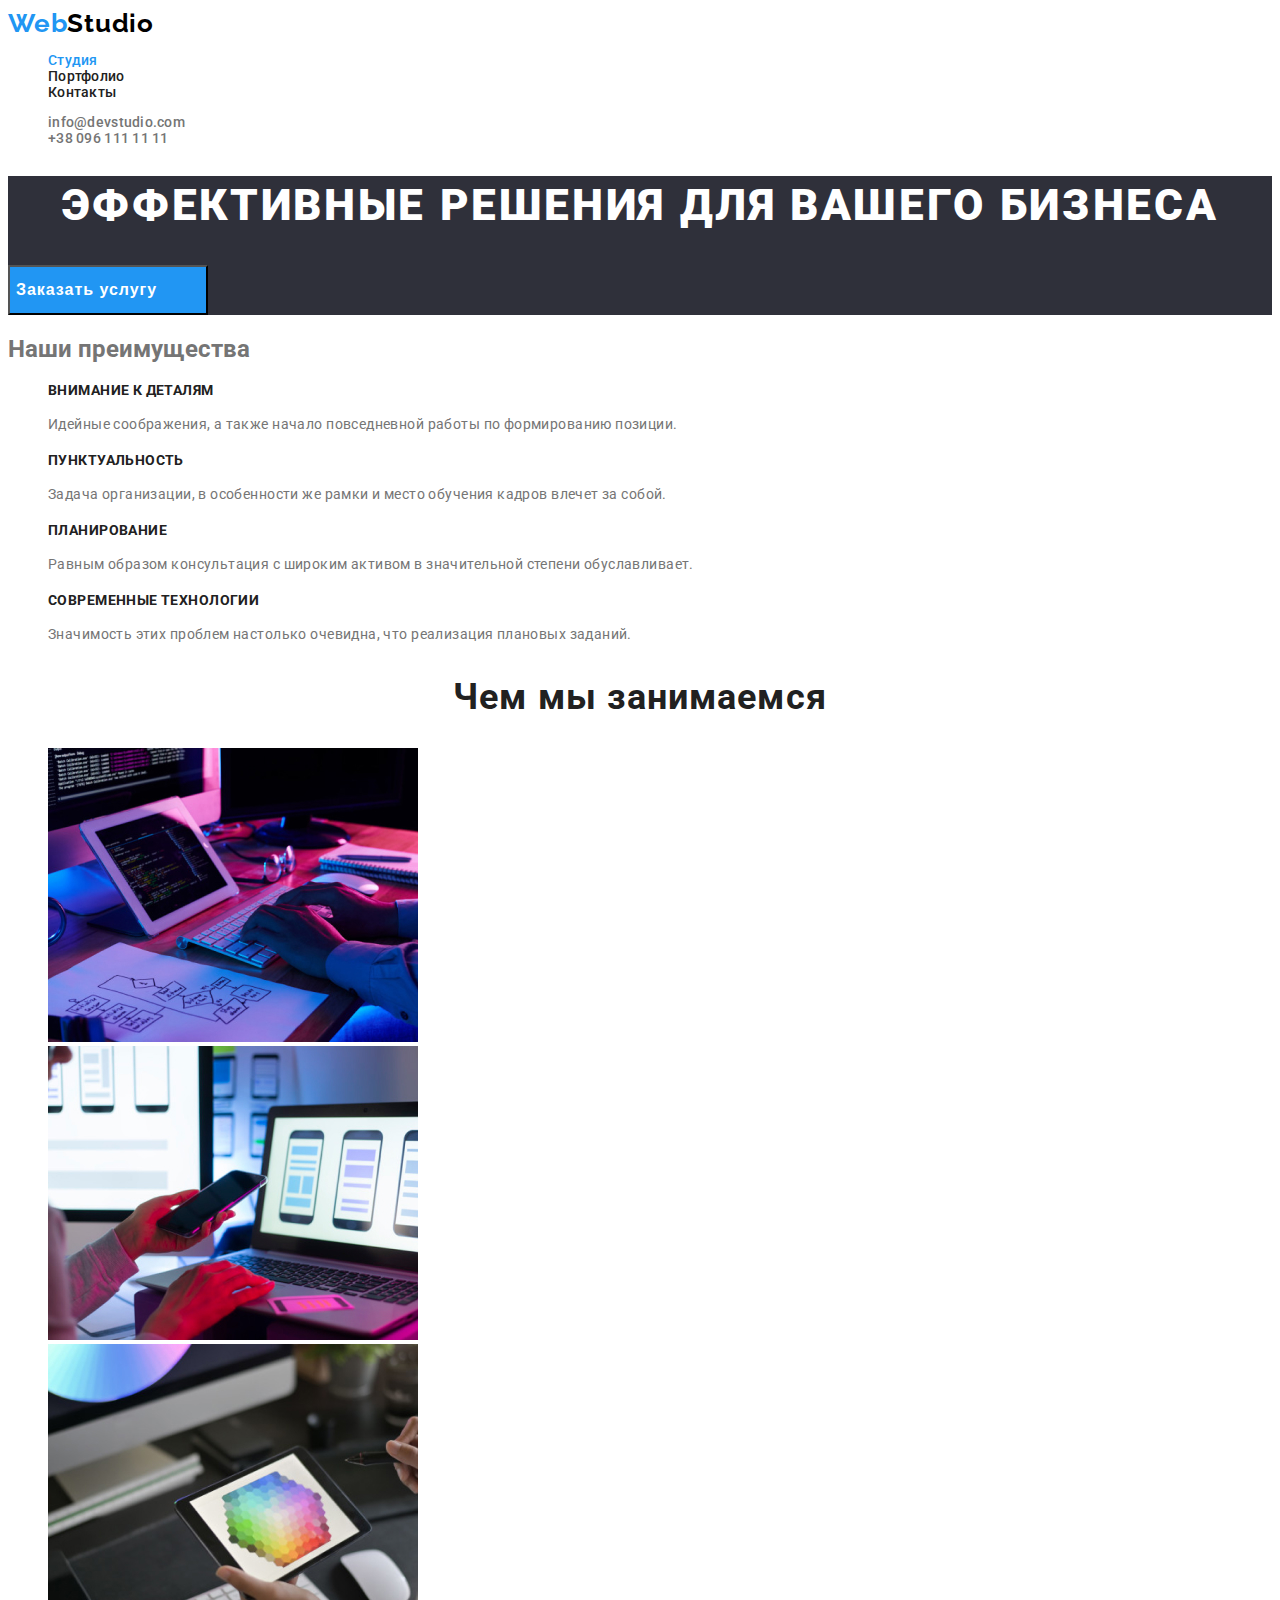
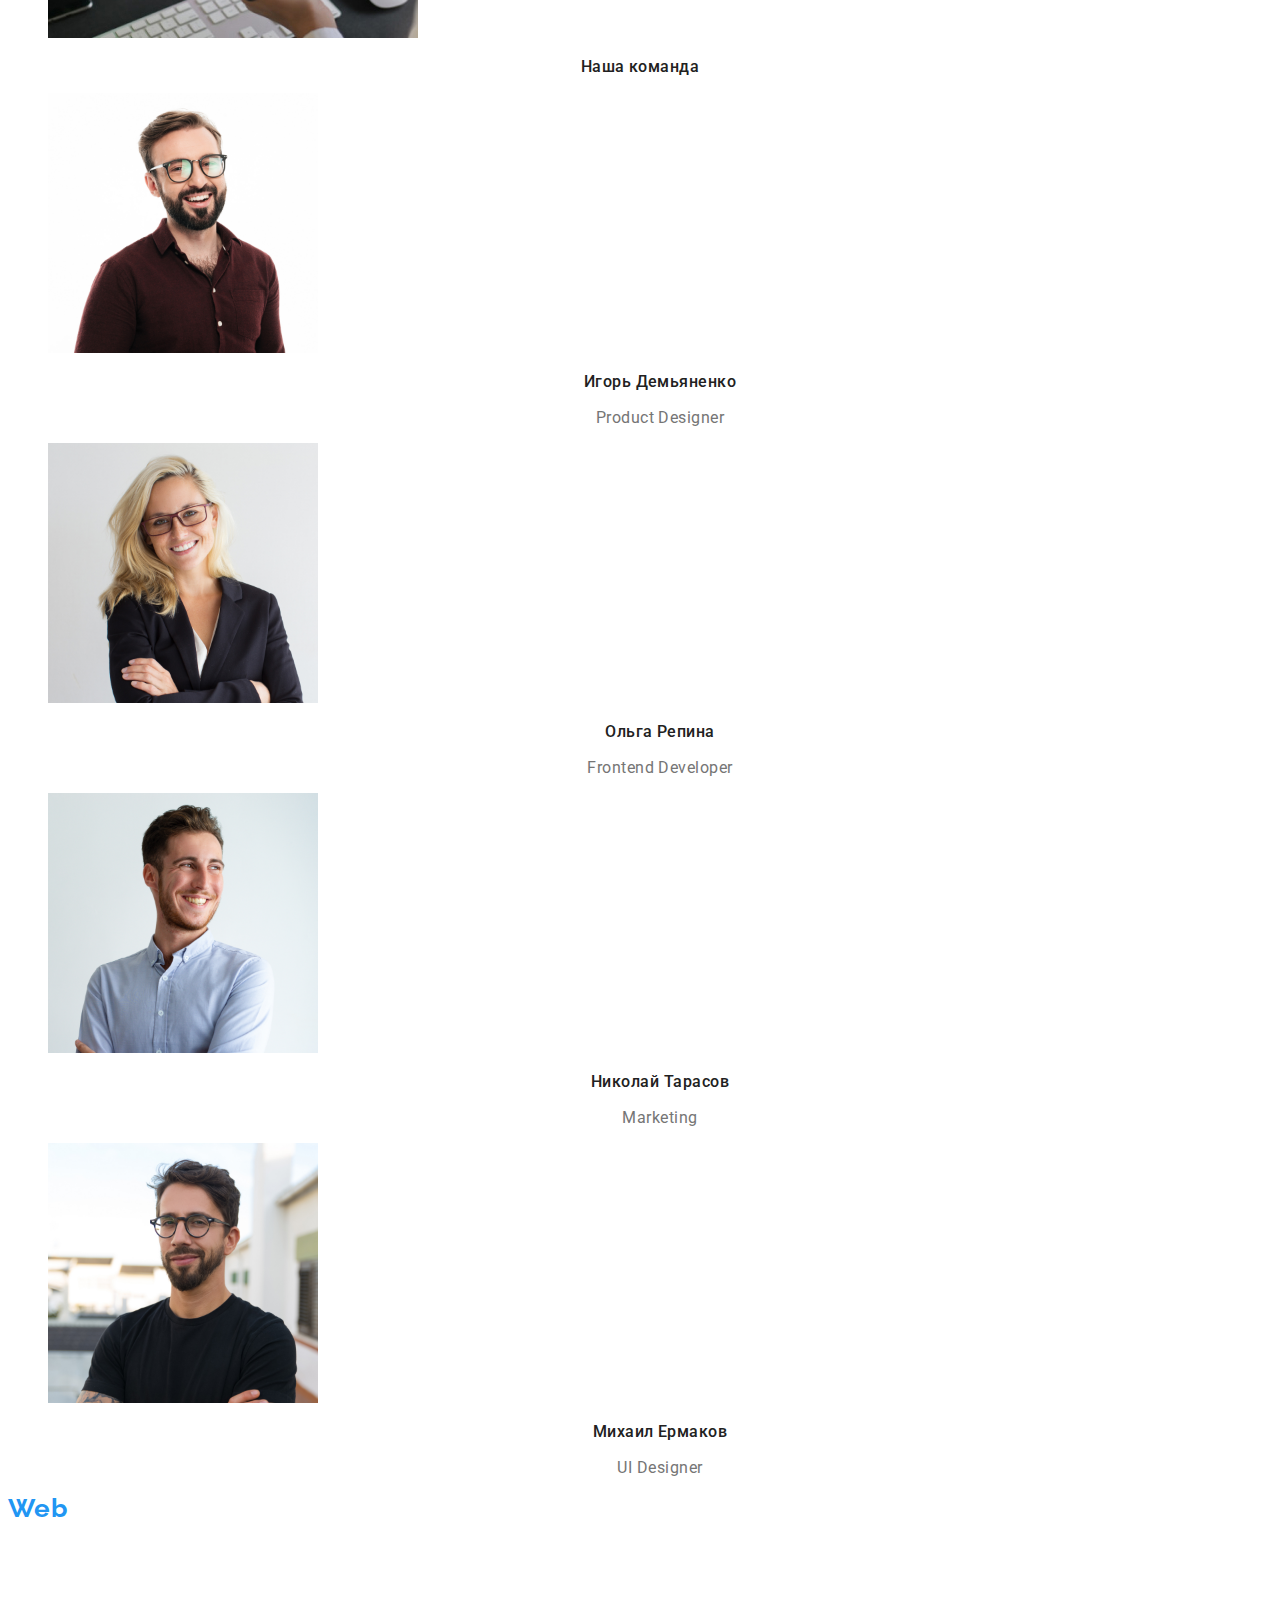
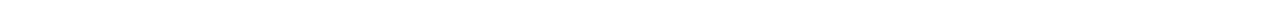
==== index.html @ 2da85ab3 "update" ====
<!DOCTYPE html>
<html lang="en">
  <head>
    <meta charset="UTF-8" />
    <meta http-equiv="X-UA-Compatible" content="IE=edge" />
    <meta name="viewport" content="width=device-width, initial-scale=1.0" />
    <title>Document</title>
    <style>
      @import url('https://fonts.googleapis.com/css2?family=Raleway:wght@700&family=Roboto:wght@400;500;700;900&display=swap');
    </style>
    <link rel="stylesheet" href="./css/styles.css" />
  </head>
  <body>
    <!-- Шапка сайта -->
    <header>
      <nav>
        <a href="./index.html" class="logo"
          ><span>Web</span><span class="logo-header">Studio</span></a
        >

        <ul class="site-nav list">
          <li><a href="" class="link current">Студия</a></li>
          <li><a href="./portfolio.html" class="link">Портфолио</a></li>
          <li><a href="" class="link">Контакты</a></li>
        </ul>
      </nav>

      <ul class="auth-nav list">
        <li><a href="mailto:info@devstudio.com" class="link">info@devstudio.com</a></li>
        <li><a href="tel:+380961111111" class="link">+38 096 111 11 11</a></li>
      </ul>
    </header>

    <main>
      <!-- Герой -->
      <section class="hero">
        <h1 class="hero-title">Эффективные решения для вашего бизнеса</h1>
        <button class="button title" name="button">Заказать услугу</button>
      </section>

      <!-- Преимущества -->
      <section class="exempl">
        <h2 class="">Наши преимущества</h2>
        <ul class="list">
          <li>
            <h3 class="exempl-title">Внимание к деталям</h3>
            <p class="exempl-text">
              Идейные соображения, а также начало повседневной работы по формированию позиции.
            </p>
          </li>
        </ul>

        <ul class="list">
          <li>
            <h3 class="exempl-title">Пунктуальность</h3>
            <p class="exempl-text">
              Задача организации, в особенности же рамки и место обучения кадров влечет за собой.
            </p>
          </li>
        </ul>

        <ul class="list">
          <li>
            <h3 class="exempl-title">Планирование</h3>
            <p class="exempl-text">
              Равным образом консультация с широким активом в значительной степени обуславливает.
            </p>
          </li>
        </ul>

        <ul class="list">
          <li>
            <h3 class="exempl-title">Современные технологии</h3>
            <p class="exempl-text">
              Значимость этих проблем настолько очевидна, что реализация плановых заданий.
            </p>
          </li>
        </ul>
      </section>

      <!-- Чем мы занимаемся -->
      <section class="section">
        <h2 class="section-title">Чем мы занимаемся</h2>
        <ul class="list">
          <li>
            <a href=""><img src="./images/box1.jpg" alt="Пример роботы" width="370" /></a>
          </li>
          <li>
            <a href=""><img src="./images/box2.jpg" alt="Пример роботы" width="370" /></a>
          </li>
          <li>
            <a href=""><img src="./images/box3.jpg" alt="Пример роботы" width="370" /></a>
          </li>
        </ul>
      </section>

      <!-- Команда -->
      <section class="section">
        <h2 class="section-team">Наша команда</h2>
        <ul class="list">
          <li>
            <img src="./images/user1.jpg" alt="Фотография члена команды" width="270" />
            <h3 class="section-team">Игорь Демьяненко</h3>
            <p class="section-team-text">Product Designer</p>
          </li>
          <li>
            <img src="./images/user2.jpg" alt="Фотография члена команды" width="270" />
            <h3 class="section-team">Ольга Репина</h3>
            <p class="section-team-text">Frontend Developer</p>
          </li>
          <li>
            <img src="./images/user3.jpg" alt="Фотография члена команды" width="270" />
            <h3 class="section-team">Николай Тарасов</h3>
            <p class="section-team-text">Marketing</p>
          </li>
          <li>
            <img src="./images/user4.jpg" alt="Фотография члена команды" width="270" />
            <h3 class="section-team">Михаил Ермаков</h3>
            <p class="section-team-text">UI Designer</p>
          </li>
        </ul>
      </section>
    </main>

    <!-- Футер -->
    <footer>
      <a href="./index.html"
        ><span class="logo">Web</span><span class="logo-footer">Studio</span></a
      >
      <address>
        <ul class="address list">
          <li>
            <a
              class="address-location"
              href="https://goo.gl/maps/CdvJLRiEL6Q8Smko8"
              target="_blank"
              rel="noopener noreferrer"
            >
              м. Київ, пр-т Лесі Українки, 26</a
            >
          </li>
          <li>
            <a class="address-contact" href="mailto:info@devstudio.com">info@example.com</a>
          </li>
          <li><a class="address-contact" href="tel:+380961111111">+38 096 111 11 11</a></li>
        </ul>
      </address>
    </footer>
  </body>
</html>
---- css/styles.css ----
:root {
  --primary-text-color: #757575;
  --heading-main-color: #212121;
  --accent: #2196f3;
  --button-color: #f5f4fa;
}

body {
  color: var(--primary-text-color);
  font-family: Roboto, sans-serif;
}

.list {
  list-style: none;
}

a {
  text-decoration: none;
}

/* logo  */
.logo {
  color: var(--accent);
  font-family: Raleway, sans-serif;
  font-weight: 700;
  font-size: 26px;
  line-height: 1.19;
  letter-spacing: 0.03em;
}

.logo-header {
  color: #000000;
}

.logo-footer {
  color: #ffffff;
}

/* nav  */
.site-nav,
.auth-nav {
  font-family: 'Roboto';
  font-weight: 500;
  font-size: 14px;
  line-height: 1.14;
  letter-spacing: 0.02em;
}

.site-nav .link {
  color: var(--heading-main-color);
}

.site-nav .link:hover,
.site-nav .link:focus {
  color: var(--accent);
}

.site-nav .link.current {
  color: var(--accent);
}

.auth-nav .link {
  color: var(--primary-text-color);
}

.auth-nav .link:hover,
.auth-nav .link:focus {
  color: var(--accent);
}

/* hero */
.hero {
  background: #2f303a;
}

.hero-title {
  font-weight: 900;
  font-size: 44px;
  line-height: 1.36;
  text-align: center;
  letter-spacing: 0.06em;
  text-transform: uppercase;
  color: #ffffff;
}

.button {
  background-color: var(--accent);
  width: 200px;
  height: 50px;
  left: 700px;
  top: 430px;
}

.button.title {
  font-weight: 700;
  font-size: 16px;
  line-height: 1.88;
  display: flex;
  align-items: center;
  text-align: center;
  letter-spacing: 0.06em;
  color: #ffffff;
}

/* exempl */

.exempl-title {
  color: var(--heading-main-color);
  font-weight: 700;
  font-size: 14px;
  line-height: 1.14;
  letter-spacing: 0.03em;
  text-transform: uppercase;
}

.exempl-text {
  color: var(--primary-text-color);
  font-weight: 400;
  font-size: 14px;
  line-height: 1.71;
  letter-spacing: 0.03em;
}

/* section */
.section {
}

.section-title {
  color: var(--heading-main-color);
  font-weight: 700;
  font-size: 36px;
  line-height: 1.16;
  text-align: center;
  letter-spacing: 0.03em;
}

/* team  */

.section-team {
  color: var(--heading-main-color);
  font-weight: 500;
  font-size: 16px;
  line-height: 1.18;
  text-align: center;
  letter-spacing: 0.03em;
}

.section-team-text {
  font-weight: 400;
  font-size: 16px;
  line-height: 19px;
  text-align: center;
  letter-spacing: 0.03em;
}

/* footer */

.footer {
  background: #2f303a;
}

.address {
}

.address-location {
  color: #ffffff;
  font-weight: 400;
  font-size: 14px;
  line-height: 1.71;
  letter-spacing: 0.03em;
}

.address-contact {
  color: rgba(255, 255, 255, 0.6);
  font-weight: 400;
  font-size: 14px;
  line-height: 1.71;
  letter-spacing: 0.03em;
}

.portfolio {
}

.portfolio.title {
  color: var(--heading-main-color);
  font-weight: 700;
  font-size: 18px;
  line-height: 2;
  letter-spacing: 0.06em;
}

.portfolio.text {
  color: var(--primary-text-color);
  font-weight: 400;
  font-size: 16px;
  line-height: 1.88;
  letter-spacing: 0.03em;
}

.filter {
}

.filter.button {
  width: 128px;
  height: 38px;
  left: 576px;
  top: 174px;
  background: #f5f4fa;

  color: var(--heading-main-color);
  font-weight: 500;
  font-size: 16px;
  line-height: 1.62;
  text-align: center;
  letter-spacing: 0.03em;
}

.filter.button:hover,
.filter.button:focus {
  background: var(--accent);
  font-weight: 500;
  font-size: 16px;
  line-height: 1.62;
  text-align: center;
  letter-spacing: 0.03em;
  color: #ffffff;
}
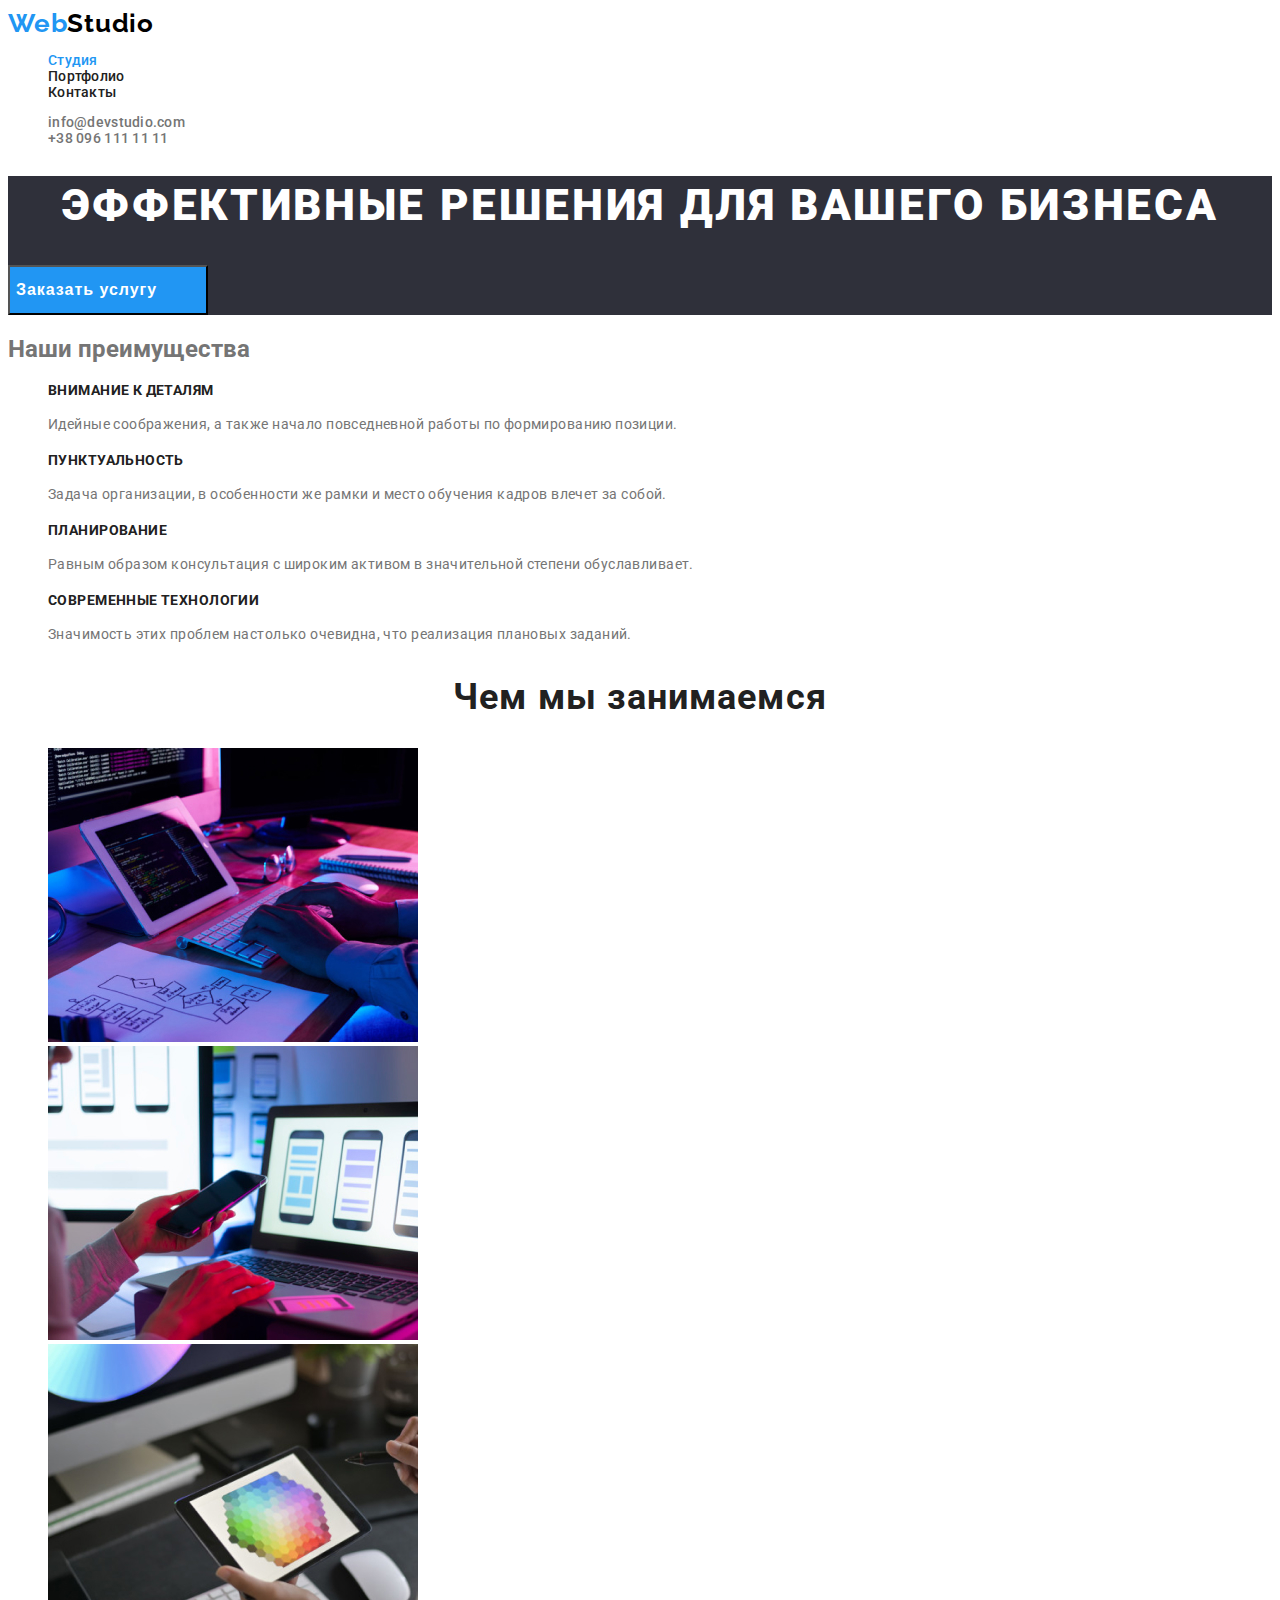
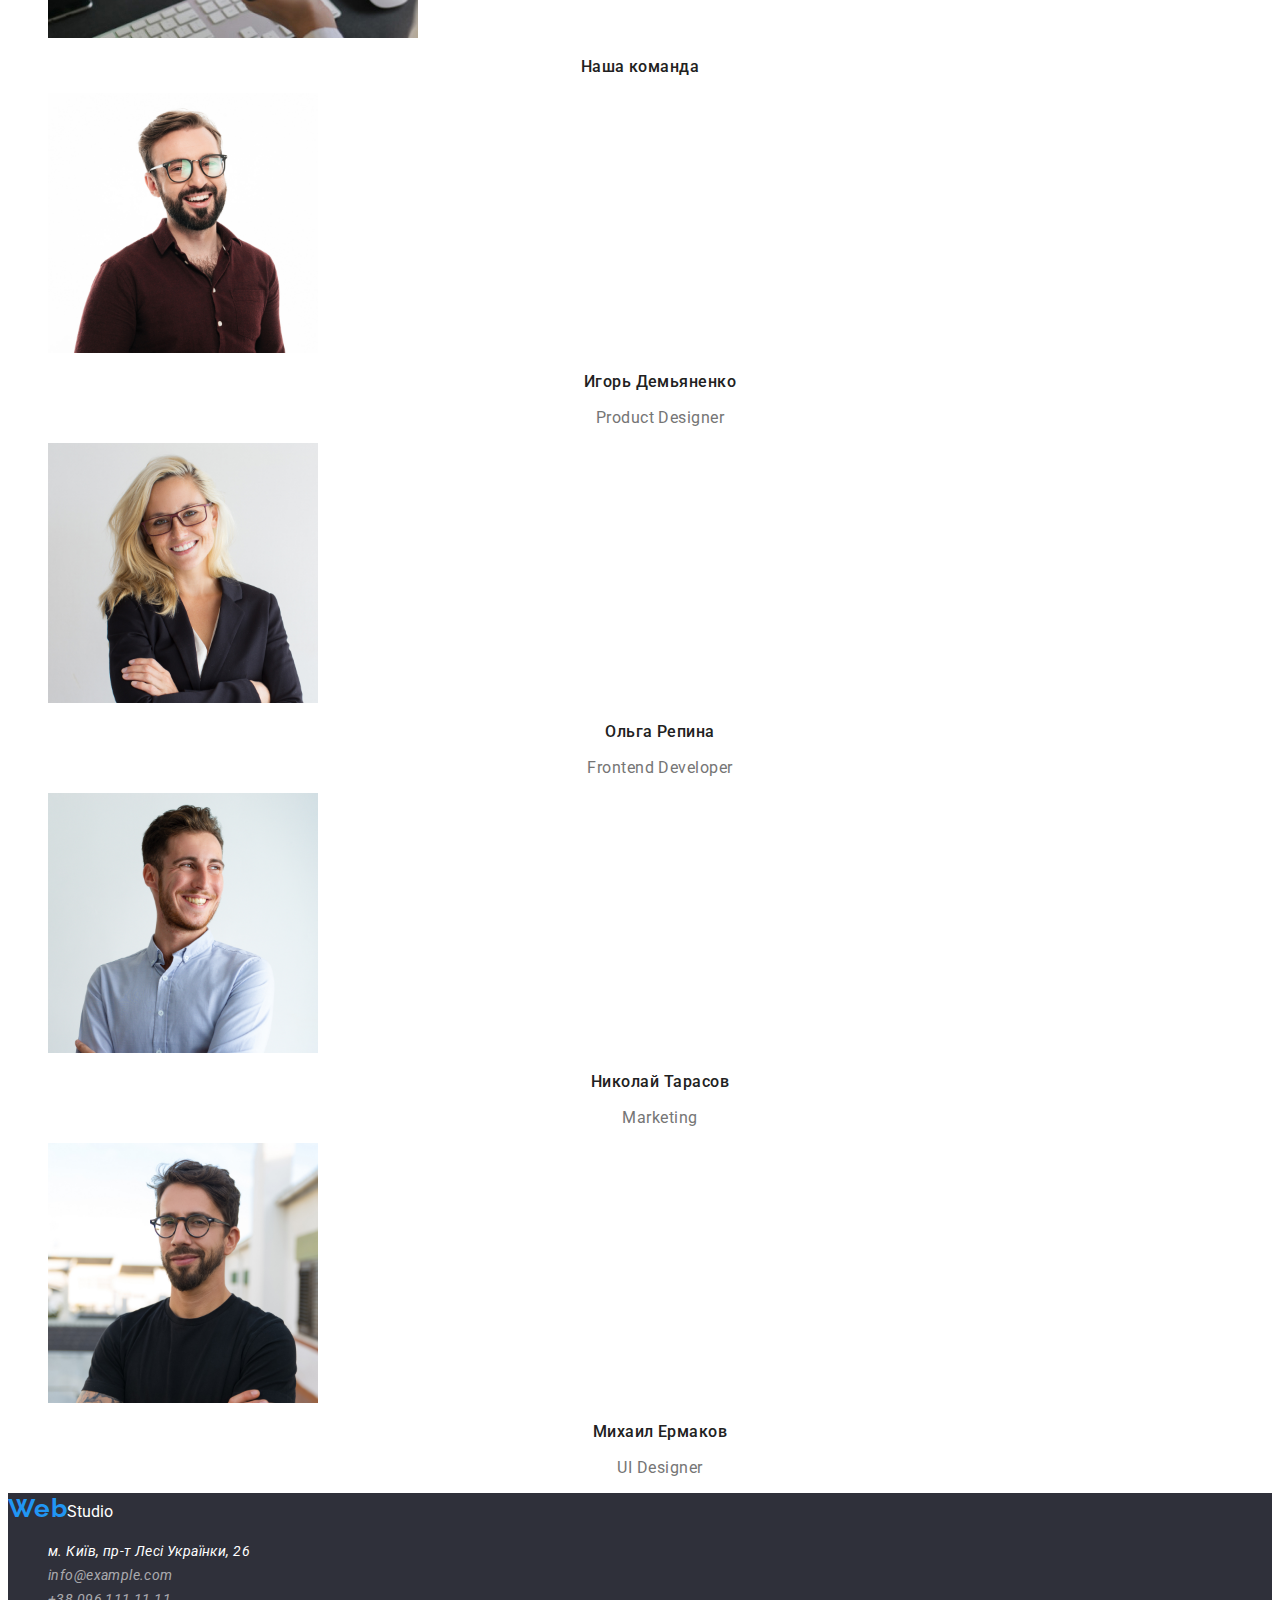
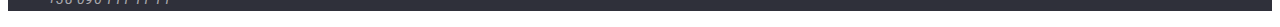
==== commit 439cdad2: "footer" ====
--- a/index.html
+++ b/index.html
@@ -123,7 +123,7 @@
     </main>
 
     <!-- Футер -->
-    <footer>
+    <footer class="footer">
       <a href="./index.html"
         ><span class="logo">Web</span><span class="logo-footer">Studio</span></a
       >
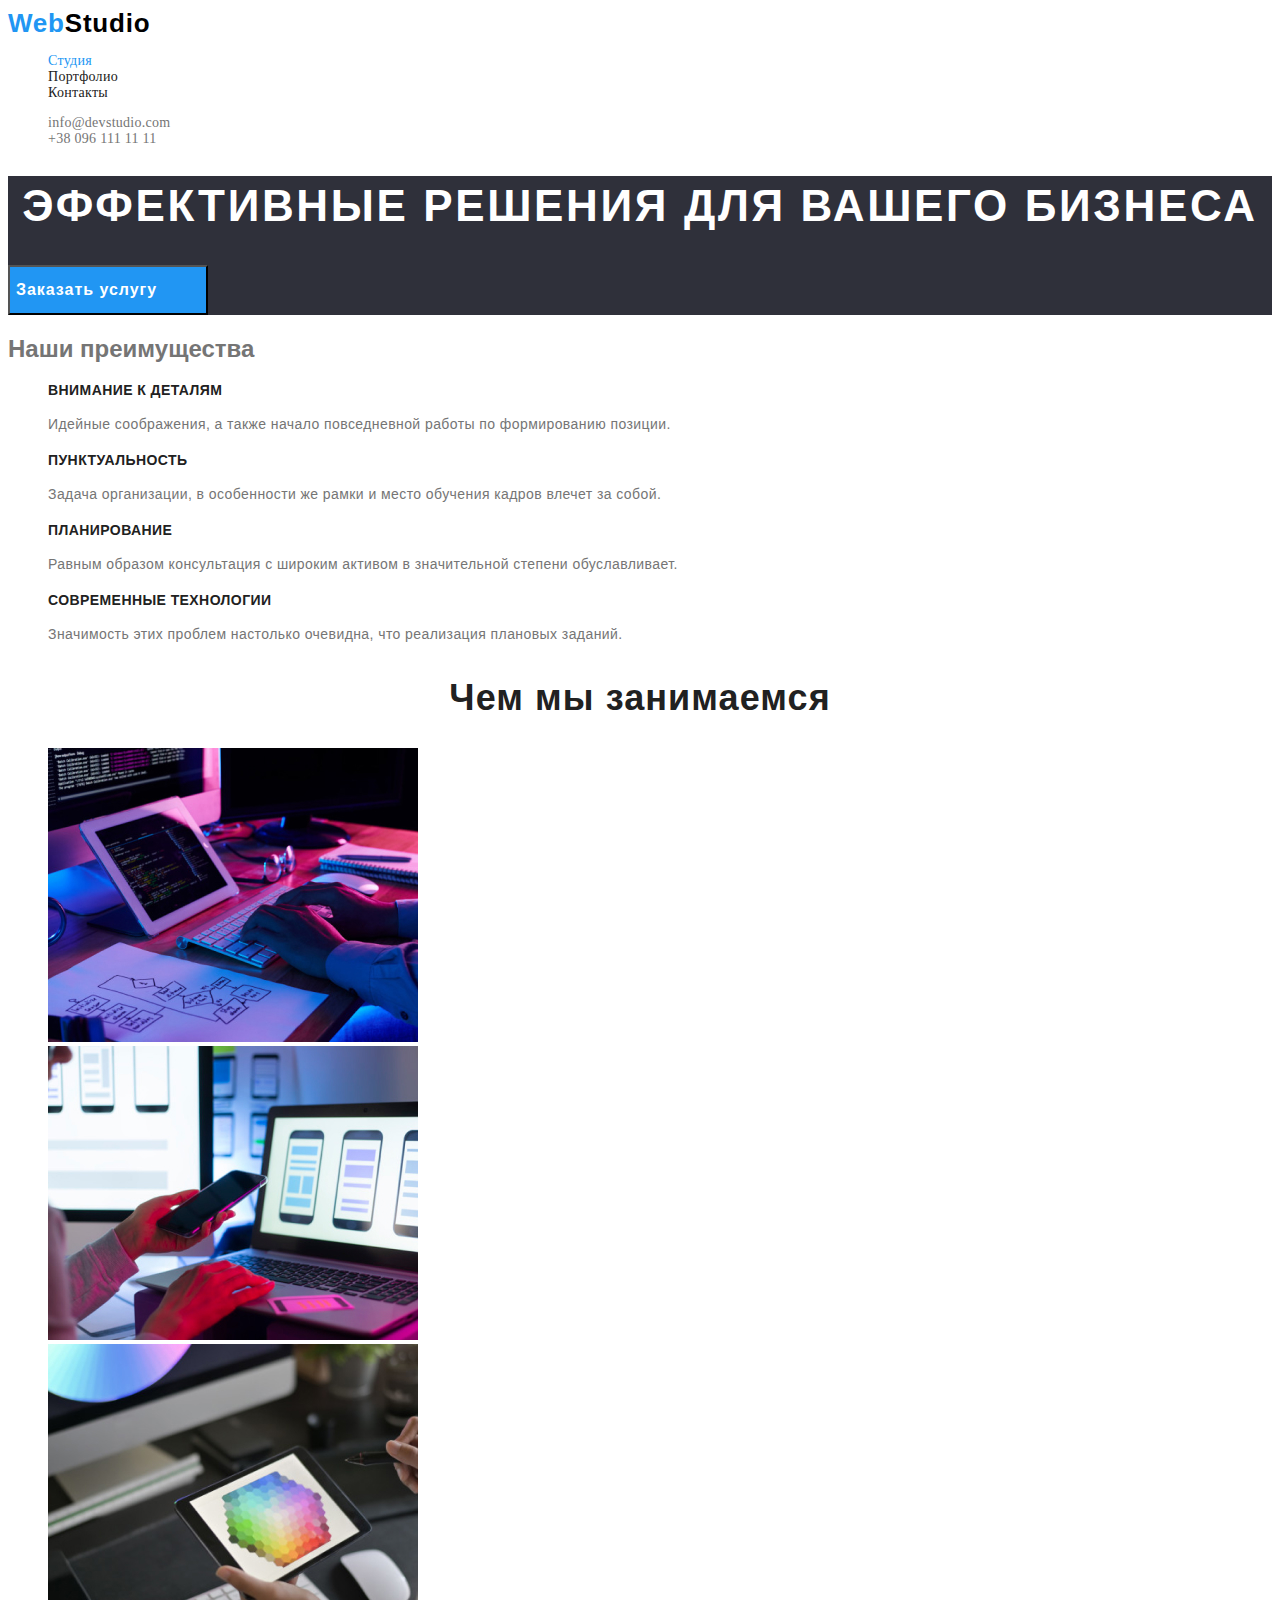
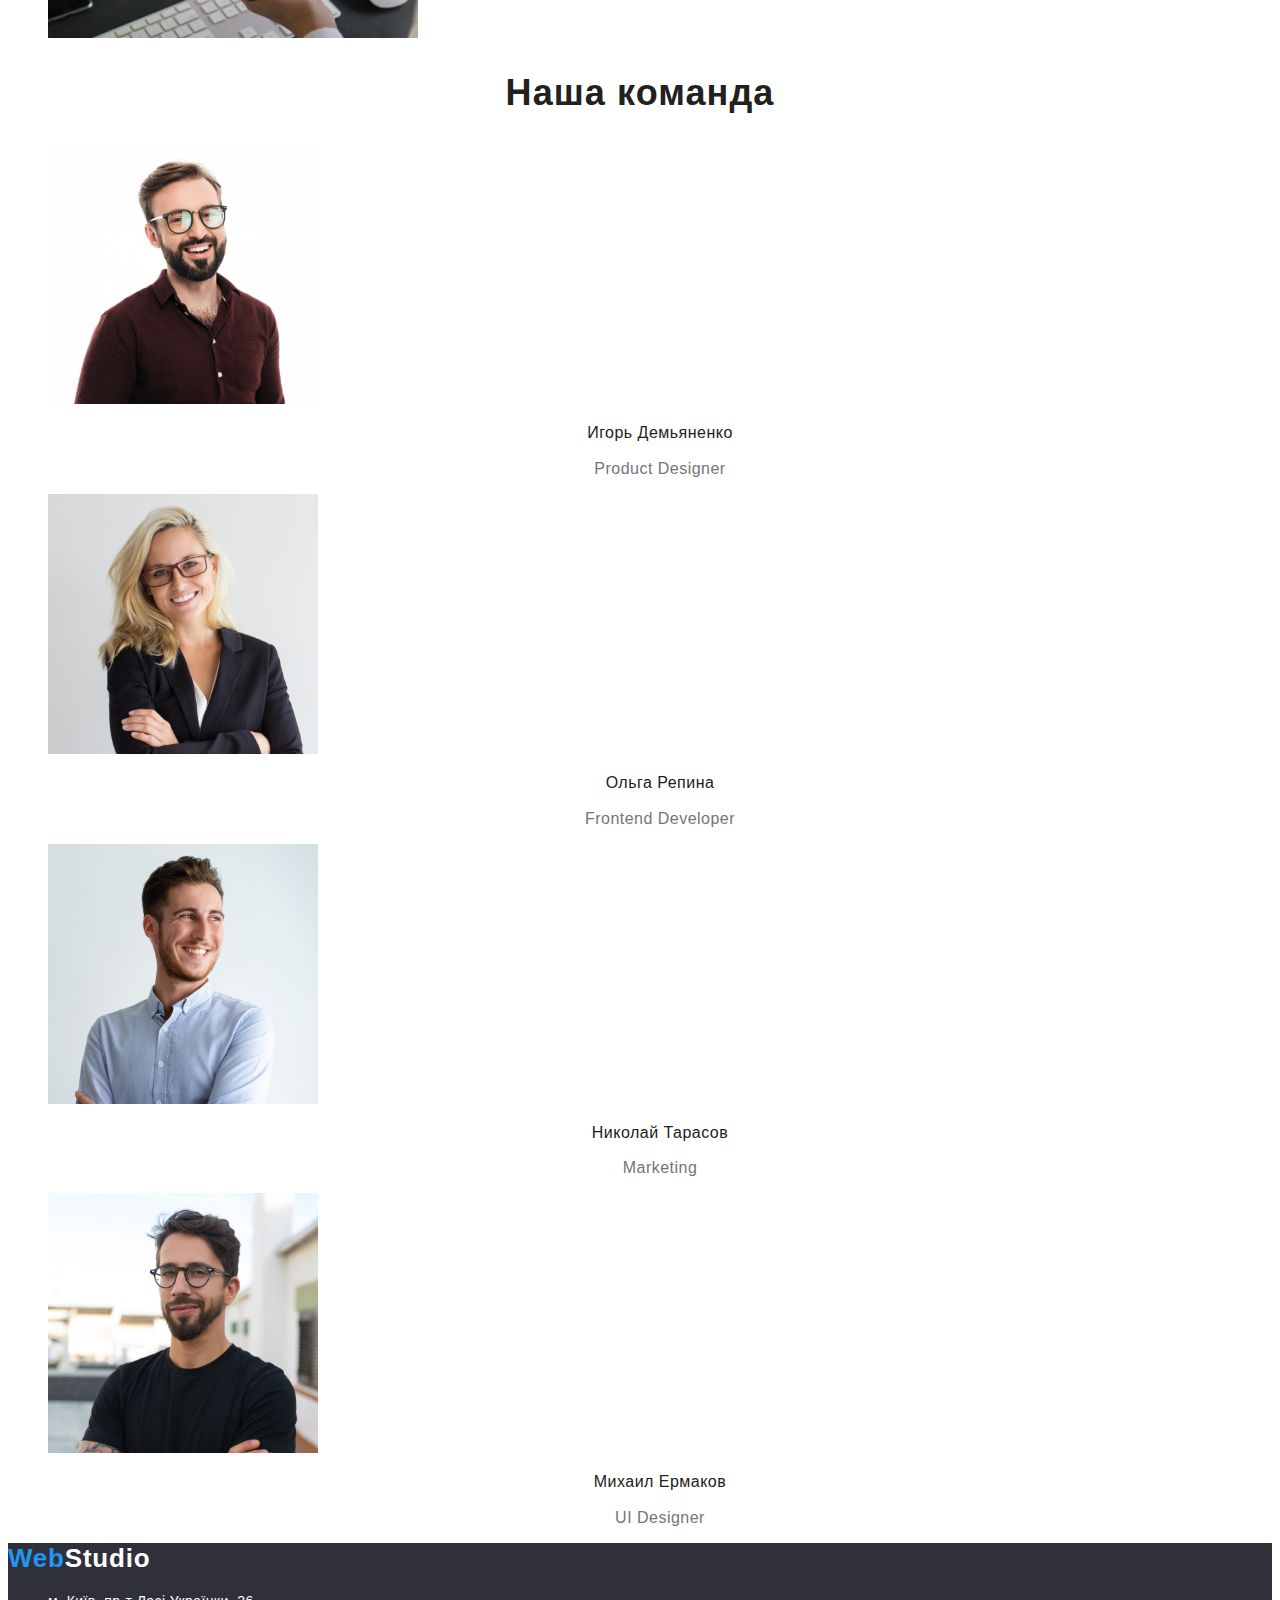
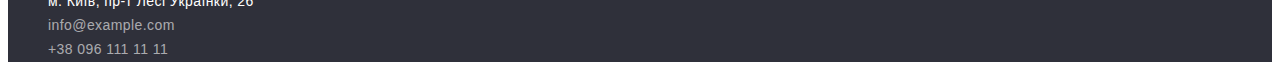
==== commit d3db35d6: "update css" ====
--- a/index.html
+++ b/index.html
@@ -4,10 +4,9 @@
     <meta charset="UTF-8" />
     <meta http-equiv="X-UA-Compatible" content="IE=edge" />
     <meta name="viewport" content="width=device-width, initial-scale=1.0" />
-    <title>Document</title>
-    <style>
-      @import url('https://fonts.googleapis.com/css2?family=Raleway:wght@700&family=Roboto:wght@400;500;700;900&display=swap');
-    </style>
+    <title>WebStudio</title>
+    <link rel="preconnect" href="https://fonts.googleapis.com" />
+    <link rel="preconnect" href="https://fonts.gstatic.com" crossorigin />
     <link rel="stylesheet" href="./css/styles.css" />
   </head>
   <body>
@@ -96,7 +95,7 @@
 
       <!-- Команда -->
       <section class="section">
-        <h2 class="section-team">Наша команда</h2>
+        <h2 class="section-title">Наша команда</h2>
         <ul class="list">
           <li>
             <img src="./images/user1.jpg" alt="Фотография члена команды" width="270" />
--- a/css/styles.css
+++ b/css/styles.css
@@ -34,6 +34,11 @@
 
 .logo-footer {
   color: #ffffff;
+  font-family: Raleway, sans-serif;
+  font-weight: 700;
+  font-size: 26px;
+  line-height: 1.19;
+  letter-spacing: 0.03em;
 }
 
 /* nav  */
@@ -92,6 +97,7 @@
 }
 
 .button.title {
+  font-family: inherit;
   font-weight: 700;
   font-size: 16px;
   line-height: 1.88;
@@ -136,6 +142,9 @@
 
 /* team  */
 
+.team-header {
+}
+
 .section-team {
   color: var(--heading-main-color);
   font-weight: 500;
@@ -168,6 +177,7 @@
   font-size: 14px;
   line-height: 1.71;
   letter-spacing: 0.03em;
+  font-style: normal;
 }
 
 .address-contact {
@@ -176,6 +186,17 @@
   font-size: 14px;
   line-height: 1.71;
   letter-spacing: 0.03em;
+  font-style: normal;
+}
+
+.address-location:hover,
+.address-location:focus {
+  color: var(--accent);
+}
+
+.address-contact:hover,
+.address-contact:focus {
+  color: var(--accent);
 }
 
 .portfolio {
@@ -207,6 +228,7 @@
   top: 174px;
   background: #f5f4fa;
 
+  font-family: inherit;
   color: var(--heading-main-color);
   font-weight: 500;
   font-size: 16px;
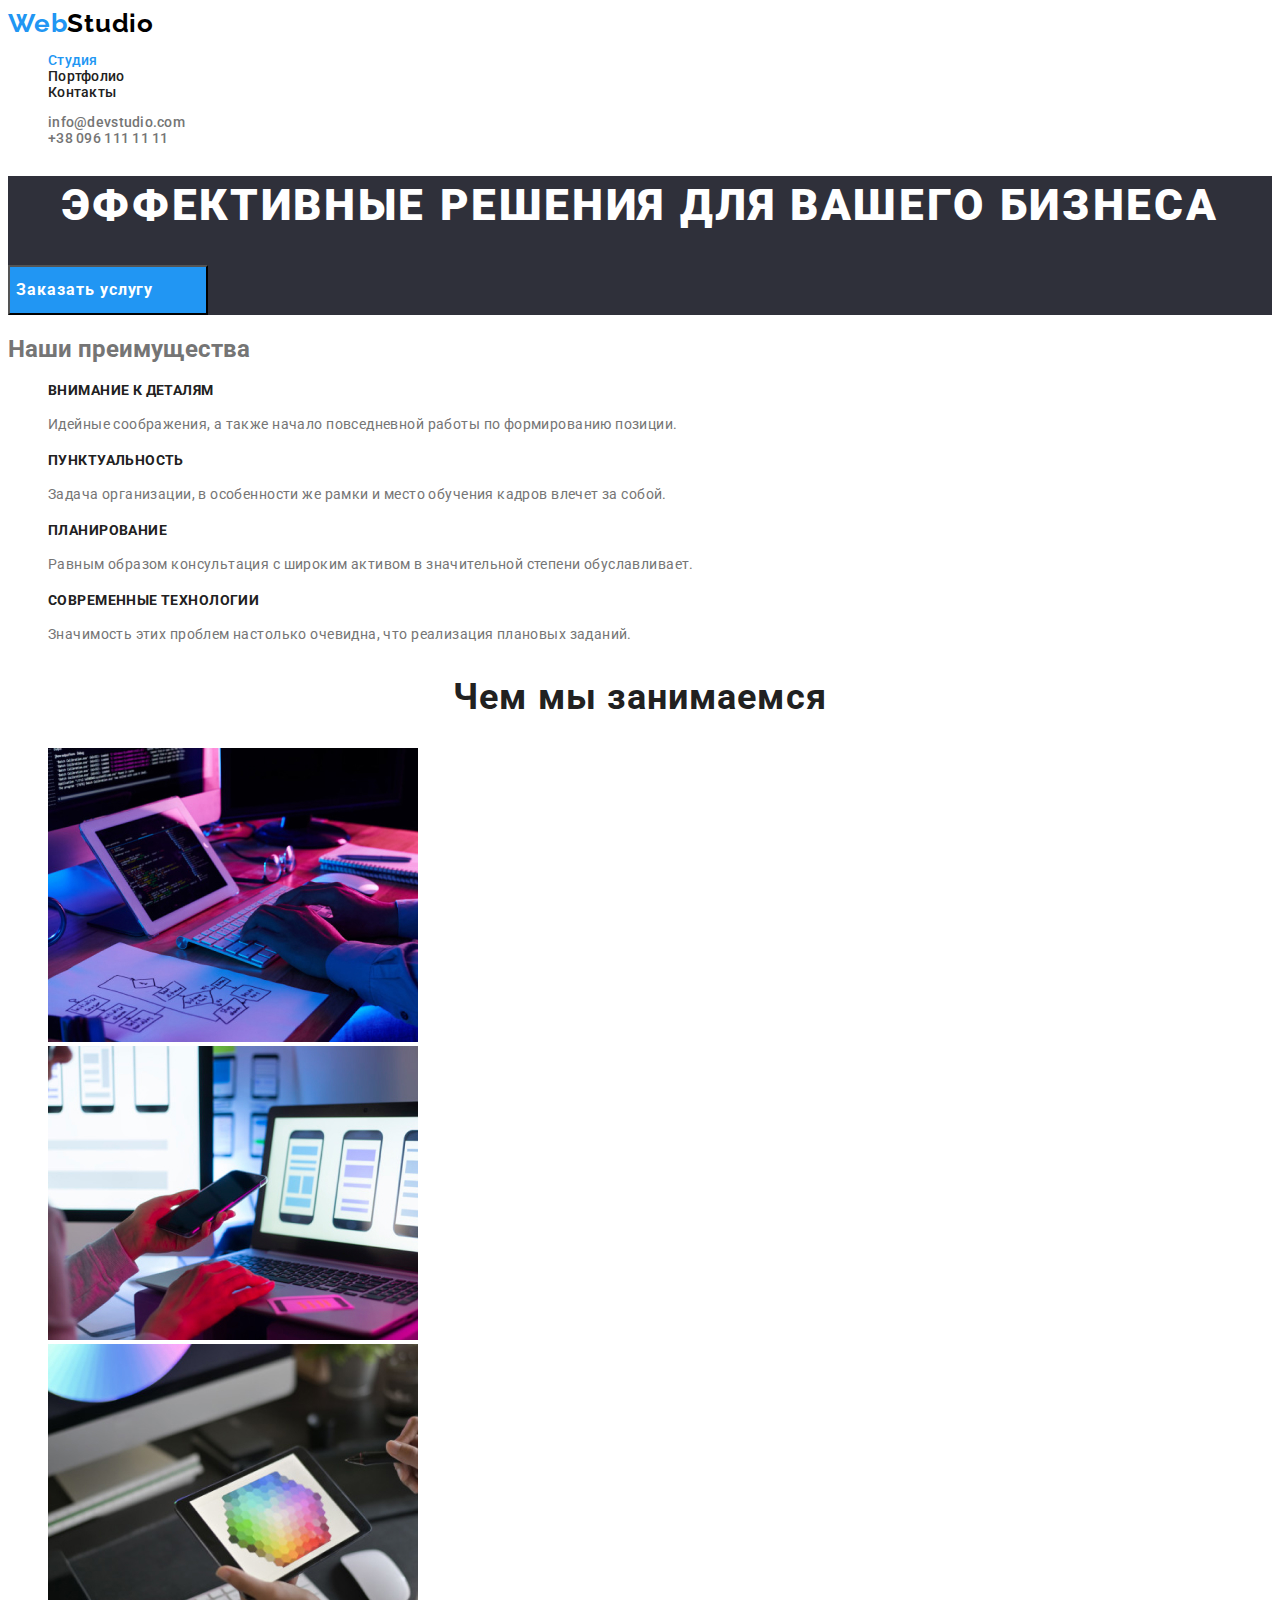
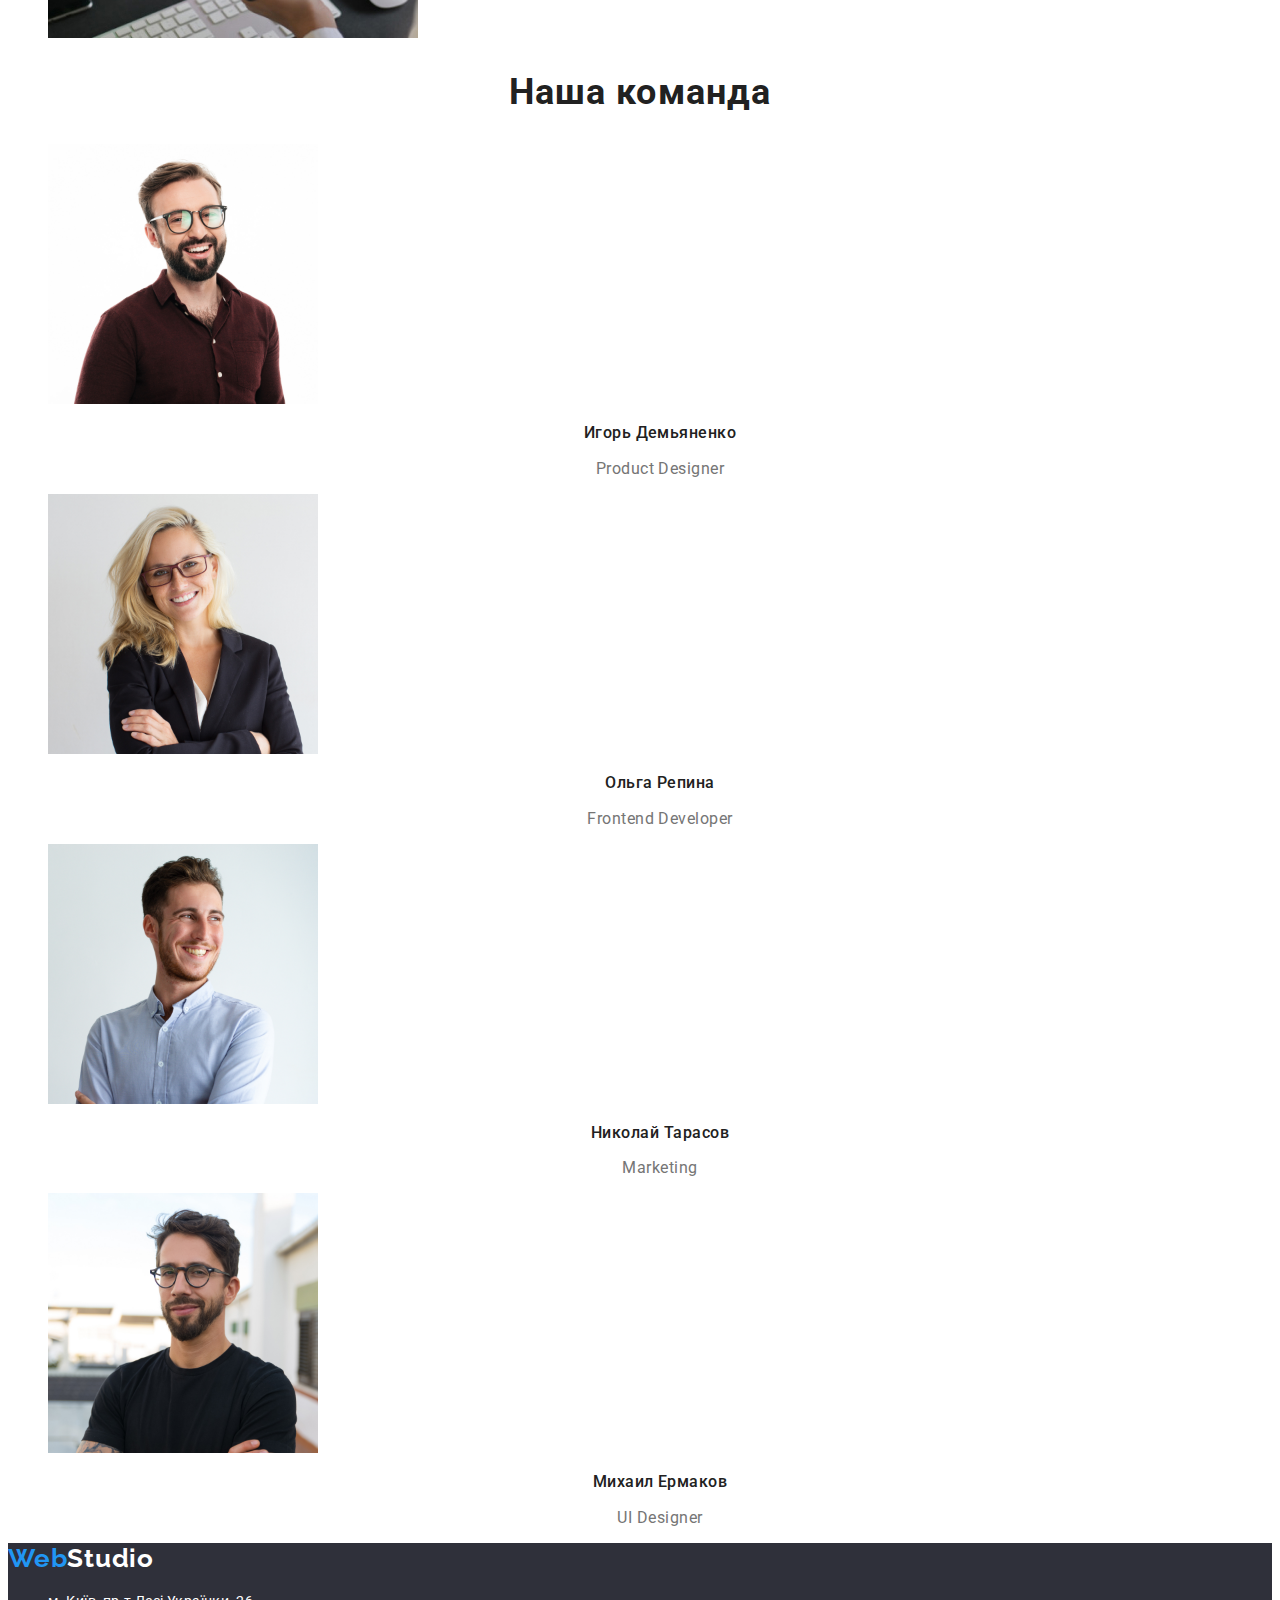
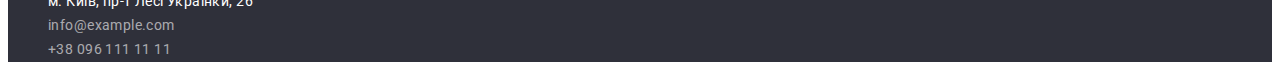
==== commit 501a340c: "link text" ====
--- a/index.html
+++ b/index.html
@@ -5,6 +5,14 @@
     <meta http-equiv="X-UA-Compatible" content="IE=edge" />
     <meta name="viewport" content="width=device-width, initial-scale=1.0" />
     <title>WebStudio</title>
+    <link
+      href="https://fonts.googleapis.com/css2?family=Roboto:wght@400;500;700;900&display=swap"
+      rel="stylesheet"
+    />
+    <link
+      href="https://fonts.googleapis.com/css2?family=Raleway:wght@700&display=swap"
+      rel="stylesheet"
+    />
     <link rel="preconnect" href="https://fonts.googleapis.com" />
     <link rel="preconnect" href="https://fonts.gstatic.com" crossorigin />
     <link rel="stylesheet" href="./css/styles.css" />
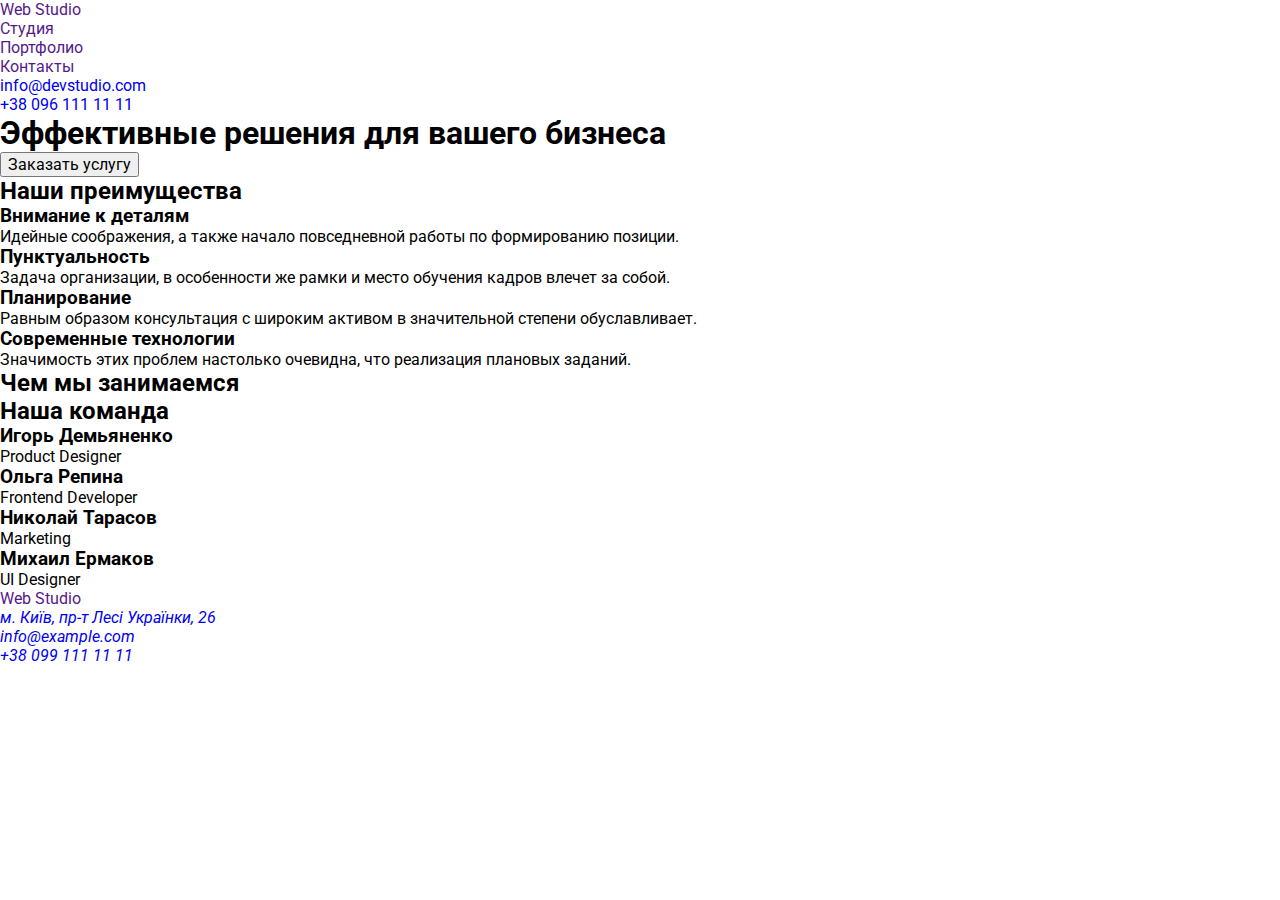
==== commit 5d2e1c9d: "update" ====
--- a/index.html
+++ b/index.html
@@ -5,151 +5,142 @@
     <meta http-equiv="X-UA-Compatible" content="IE=edge" />
     <meta name="viewport" content="width=device-width, initial-scale=1.0" />
     <title>WebStudio</title>
+    <link rel="preconnect" href="https://fonts.googleapis.com" />
+    <link rel="preconnect" href="https://fonts.gstatic.com" crossorigin />
     <link
-      href="https://fonts.googleapis.com/css2?family=Roboto:wght@400;500;700;900&display=swap"
+      href="https://fonts.googleapis.com/css2?family=Raleway:wght@700&family=Roboto:wght@400;500;700;900&display=swap"
       rel="stylesheet"
     />
     <link
-      href="https://fonts.googleapis.com/css2?family=Raleway:wght@700&display=swap"
       rel="stylesheet"
+      href="https://cdnjs.cloudflare.com/ajax/libs/modern-normalize/1.1.0/modern-normalize.min.css"
+      integrity="sha512-wpPYUAdjBVSE4KJnH1VR1HeZfpl1ub8YT/NKx4PuQ5NmX2tKuGu6U/JRp5y+Y8XG2tV+wKQpNHVUX03MfMFn9Q=="
+      crossorigin="anonymous"
+      referrerpolicy="no-referrer"
     />
-    <link rel="preconnect" href="https://fonts.googleapis.com" />
-    <link rel="preconnect" href="https://fonts.gstatic.com" crossorigin />
     <link rel="stylesheet" href="./css/styles.css" />
   </head>
   <body>
-    <!-- Шапка сайта -->
+    <!-- header -->
     <header>
       <nav>
-        <a href="./index.html" class="logo"
-          ><span>Web</span><span class="logo-header">Studio</span></a
-        >
+        <a href=""> <span>Web</span><span> Studio</span></a>
 
-        <ul class="site-nav list">
-          <li><a href="" class="link current">Студия</a></li>
-          <li><a href="./portfolio.html" class="link">Портфолио</a></li>
-          <li><a href="" class="link">Контакты</a></li>
+        <ul>
+          <li><a href="">Студия</a></li>
+          <li><a href="">Портфолио</a></li>
+          <li><a href="">Контакты</a></li>
         </ul>
       </nav>
 
-      <ul class="auth-nav list">
-        <li><a href="mailto:info@devstudio.com" class="link">info@devstudio.com</a></li>
-        <li><a href="tel:+380961111111" class="link">+38 096 111 11 11</a></li>
+      <ul>
+        <li><a href="mailto:info@devstudio.com">info@devstudio.com</a></li>
+        <li><a href="tel:+380961111111">+38 096 111 11 11</a></li>
       </ul>
     </header>
 
     <main>
-      <!-- Герой -->
-      <section class="hero">
-        <h1 class="hero-title">Эффективные решения для вашего бизнеса</h1>
-        <button class="button title" name="button">Заказать услугу</button>
+      <!-- hero -->
+      <section>
+        <h1>Эффективные решения для вашего бизнеса</h1>
+        <button type="button">Заказать услугу</button>
       </section>
 
-      <!-- Преимущества -->
-      <section class="exempl">
-        <h2 class="">Наши преимущества</h2>
-        <ul class="list">
+      <!-- advantage -->
+      <section>
+        <h2>Наши преимущества</h2>
+        <ul>
           <li>
-            <h3 class="exempl-title">Внимание к деталям</h3>
-            <p class="exempl-text">
-              Идейные соображения, а также начало повседневной работы по формированию позиции.
-            </p>
+            <h3>Внимание к деталям</h3>
+            <p>Идейные соображения, а также начало повседневной работы по формированию позиции.</p>
           </li>
         </ul>
 
-        <ul class="list">
+        <ul>
           <li>
-            <h3 class="exempl-title">Пунктуальность</h3>
-            <p class="exempl-text">
+            <h3>Пунктуальность</h3>
+            <p>
               Задача организации, в особенности же рамки и место обучения кадров влечет за собой.
             </p>
           </li>
         </ul>
 
-        <ul class="list">
+        <ul>
           <li>
-            <h3 class="exempl-title">Планирование</h3>
-            <p class="exempl-text">
+            <h3>Планирование</h3>
+            <p>
               Равным образом консультация с широким активом в значительной степени обуславливает.
             </p>
           </li>
         </ul>
 
-        <ul class="list">
+        <ul>
           <li>
-            <h3 class="exempl-title">Современные технологии</h3>
-            <p class="exempl-text">
-              Значимость этих проблем настолько очевидна, что реализация плановых заданий.
-            </p>
+            <h3>Современные технологии</h3>
+            <p>Значимость этих проблем настолько очевидна, что реализация плановых заданий.</p>
           </li>
         </ul>
       </section>
 
-      <!-- Чем мы занимаемся -->
-      <section class="section">
-        <h2 class="section-title">Чем мы занимаемся</h2>
-        <ul class="list">
+      <!-- work -->
+      <section>
+        <h2>Чем мы занимаемся</h2>
+        <ul>
           <li>
-            <a href=""><img src="./images/box1.jpg" alt="Пример роботы" width="370" /></a>
+            <a href=""><img src="." alt="" width="370" /></a>
           </li>
           <li>
-            <a href=""><img src="./images/box2.jpg" alt="Пример роботы" width="370" /></a>
+            <a href=""><img src="" alt="" width="370" /></a>
           </li>
           <li>
-            <a href=""><img src="./images/box3.jpg" alt="Пример роботы" width="370" /></a>
+            <a href=""><img src="" alt="" width="370" /></a>
           </li>
         </ul>
       </section>
 
-      <!-- Команда -->
-      <section class="section">
-        <h2 class="section-title">Наша команда</h2>
-        <ul class="list">
+      <!-- team -->
+      <section>
+        <h2>Наша команда</h2>
+        <ul>
           <li>
-            <img src="./images/user1.jpg" alt="Фотография члена команды" width="270" />
-            <h3 class="section-team">Игорь Демьяненко</h3>
-            <p class="section-team-text">Product Designer</p>
+            <img src="" alt="" width="270" />
+            <h3>Игорь Демьяненко</h3>
+            <p>Product Designer</p>
           </li>
           <li>
-            <img src="./images/user2.jpg" alt="Фотография члена команды" width="270" />
-            <h3 class="section-team">Ольга Репина</h3>
-            <p class="section-team-text">Frontend Developer</p>
+            <img src="" alt="" width="270" />
+            <h3>Ольга Репина</h3>
+            <p>Frontend Developer</p>
           </li>
           <li>
-            <img src="./images/user3.jpg" alt="Фотография члена команды" width="270" />
-            <h3 class="section-team">Николай Тарасов</h3>
-            <p class="section-team-text">Marketing</p>
+            <img src="" alt="" width="270" />
+            <h3>Николай Тарасов</h3>
+            <p>Marketing</p>
           </li>
           <li>
-            <img src="./images/user4.jpg" alt="Фотография члена команды" width="270" />
-            <h3 class="section-team">Михаил Ермаков</h3>
-            <p class="section-team-text">UI Designer</p>
+            <img src="" alt="" width="270" />
+            <h3>Михаил Ермаков</h3>
+            <p>UI Designer</p>
           </li>
         </ul>
       </section>
     </main>
 
-    <!-- Футер -->
-    <footer class="footer">
-      <a href="./index.html"
-        ><span class="logo">Web</span><span class="logo-footer">Studio</span></a
-      >
+    <!-- footer -->
+    <footer>
+      <a href=""> <span>Web</span><span> Studio</span></a>
       <address>
-        <ul class="address list">
+        <ul>
           <li>
             <a
-              class="address-location"
               href="https://goo.gl/maps/CdvJLRiEL6Q8Smko8"
               target="_blank"
               rel="noopener noreferrer"
-            >
-              м. Київ, пр-т Лесі Українки, 26</a
+              >м. Київ, пр-т Лесі Українки, 26</a
             >
           </li>
-          <li>
-            <a class="address-contact" href="mailto:info@devstudio.com">info@example.com</a>
-          </li>
-          <li><a class="address-contact" href="tel:+380961111111">+38 096 111 11 11</a></li>
+          <li><a href="mailto:info@devstudio.com">info@example.com</a></li>
+          <li><a href="tel:+380961111111">+38 099 111 11 11</a></li>
         </ul>
       </address>
     </footer>
--- a/css/styles.css
+++ b/css/styles.css
@@ -1,249 +1,60 @@
-:root {
-  --primary-text-color: #757575;
-  --heading-main-color: #212121;
-  --accent: #2196f3;
-  --button-color: #f5f4fa;
+html {
+  box-sizing: border-box;
 }
 
-body {
-  color: var(--primary-text-color);
-  font-family: Roboto, sans-serif;
+*,
+*::after,
+*::before {
+  box-sizing: inherit;
 }
 
-.list {
+ul,
+ol {
+  padding: 0;
+}
+
+body,
+h1,
+h2,
+h3,
+h4,
+h5,
+h6,
+p,
+ul,
+ol,
+li,
+figure,
+figcaption,
+blockquote,
+dl,
+dd {
+  margin: 0;
+}
+
+li {
   list-style: none;
+}
+
+ul {
+  list-style: none;
+}
+
+img {
+  max-width: 100%;
+  display: block;
+}
+
+button,
+textarea,
+select {
+  font: inherit;
 }
 
 a {
   text-decoration: none;
 }
 
-/* logo  */
-.logo {
-  color: var(--accent);
-  font-family: Raleway, sans-serif;
-  font-weight: 700;
-  font-size: 26px;
-  line-height: 1.19;
-  letter-spacing: 0.03em;
+body {
+  font-family: 'Roboto', sans-serif;
 }
-
-.logo-header {
-  color: #000000;
-}
-
-.logo-footer {
-  color: #ffffff;
-  font-family: Raleway, sans-serif;
-  font-weight: 700;
-  font-size: 26px;
-  line-height: 1.19;
-  letter-spacing: 0.03em;
-}
-
-/* nav  */
-.site-nav,
-.auth-nav {
-  font-family: 'Roboto';
-  font-weight: 500;
-  font-size: 14px;
-  line-height: 1.14;
-  letter-spacing: 0.02em;
-}
-
-.site-nav .link {
-  color: var(--heading-main-color);
-}
-
-.site-nav .link:hover,
-.site-nav .link:focus {
-  color: var(--accent);
-}
-
-.site-nav .link.current {
-  color: var(--accent);
-}
-
-.auth-nav .link {
-  color: var(--primary-text-color);
-}
-
-.auth-nav .link:hover,
-.auth-nav .link:focus {
-  color: var(--accent);
-}
-
-/* hero */
-.hero {
-  background: #2f303a;
-}
-
-.hero-title {
-  font-weight: 900;
-  font-size: 44px;
-  line-height: 1.36;
-  text-align: center;
-  letter-spacing: 0.06em;
-  text-transform: uppercase;
-  color: #ffffff;
-}
-
-.button {
-  background-color: var(--accent);
-  width: 200px;
-  height: 50px;
-  left: 700px;
-  top: 430px;
-}
-
-.button.title {
-  font-family: inherit;
-  font-weight: 700;
-  font-size: 16px;
-  line-height: 1.88;
-  display: flex;
-  align-items: center;
-  text-align: center;
-  letter-spacing: 0.06em;
-  color: #ffffff;
-}
-
-/* exempl */
-
-.exempl-title {
-  color: var(--heading-main-color);
-  font-weight: 700;
-  font-size: 14px;
-  line-height: 1.14;
-  letter-spacing: 0.03em;
-  text-transform: uppercase;
-}
-
-.exempl-text {
-  color: var(--primary-text-color);
-  font-weight: 400;
-  font-size: 14px;
-  line-height: 1.71;
-  letter-spacing: 0.03em;
-}
-
-/* section */
-.section {
-}
-
-.section-title {
-  color: var(--heading-main-color);
-  font-weight: 700;
-  font-size: 36px;
-  line-height: 1.16;
-  text-align: center;
-  letter-spacing: 0.03em;
-}
-
-/* team  */
-
-.team-header {
-}
-
-.section-team {
-  color: var(--heading-main-color);
-  font-weight: 500;
-  font-size: 16px;
-  line-height: 1.18;
-  text-align: center;
-  letter-spacing: 0.03em;
-}
-
-.section-team-text {
-  font-weight: 400;
-  font-size: 16px;
-  line-height: 19px;
-  text-align: center;
-  letter-spacing: 0.03em;
-}
-
-/* footer */
-
-.footer {
-  background: #2f303a;
-}
-
-.address {
-}
-
-.address-location {
-  color: #ffffff;
-  font-weight: 400;
-  font-size: 14px;
-  line-height: 1.71;
-  letter-spacing: 0.03em;
-  font-style: normal;
-}
-
-.address-contact {
-  color: rgba(255, 255, 255, 0.6);
-  font-weight: 400;
-  font-size: 14px;
-  line-height: 1.71;
-  letter-spacing: 0.03em;
-  font-style: normal;
-}
-
-.address-location:hover,
-.address-location:focus {
-  color: var(--accent);
-}
-
-.address-contact:hover,
-.address-contact:focus {
-  color: var(--accent);
-}
-
-.portfolio {
-}
-
-.portfolio.title {
-  color: var(--heading-main-color);
-  font-weight: 700;
-  font-size: 18px;
-  line-height: 2;
-  letter-spacing: 0.06em;
-}
-
-.portfolio.text {
-  color: var(--primary-text-color);
-  font-weight: 400;
-  font-size: 16px;
-  line-height: 1.88;
-  letter-spacing: 0.03em;
-}
-
-.filter {
-}
-
-.filter.button {
-  width: 128px;
-  height: 38px;
-  left: 576px;
-  top: 174px;
-  background: #f5f4fa;
-
-  font-family: inherit;
-  color: var(--heading-main-color);
-  font-weight: 500;
-  font-size: 16px;
-  line-height: 1.62;
-  text-align: center;
-  letter-spacing: 0.03em;
-}
-
-.filter.button:hover,
-.filter.button:focus {
-  background: var(--accent);
-  font-weight: 500;
-  font-size: 16px;
-  line-height: 1.62;
-  text-align: center;
-  letter-spacing: 0.03em;
-  color: #ffffff;
-}
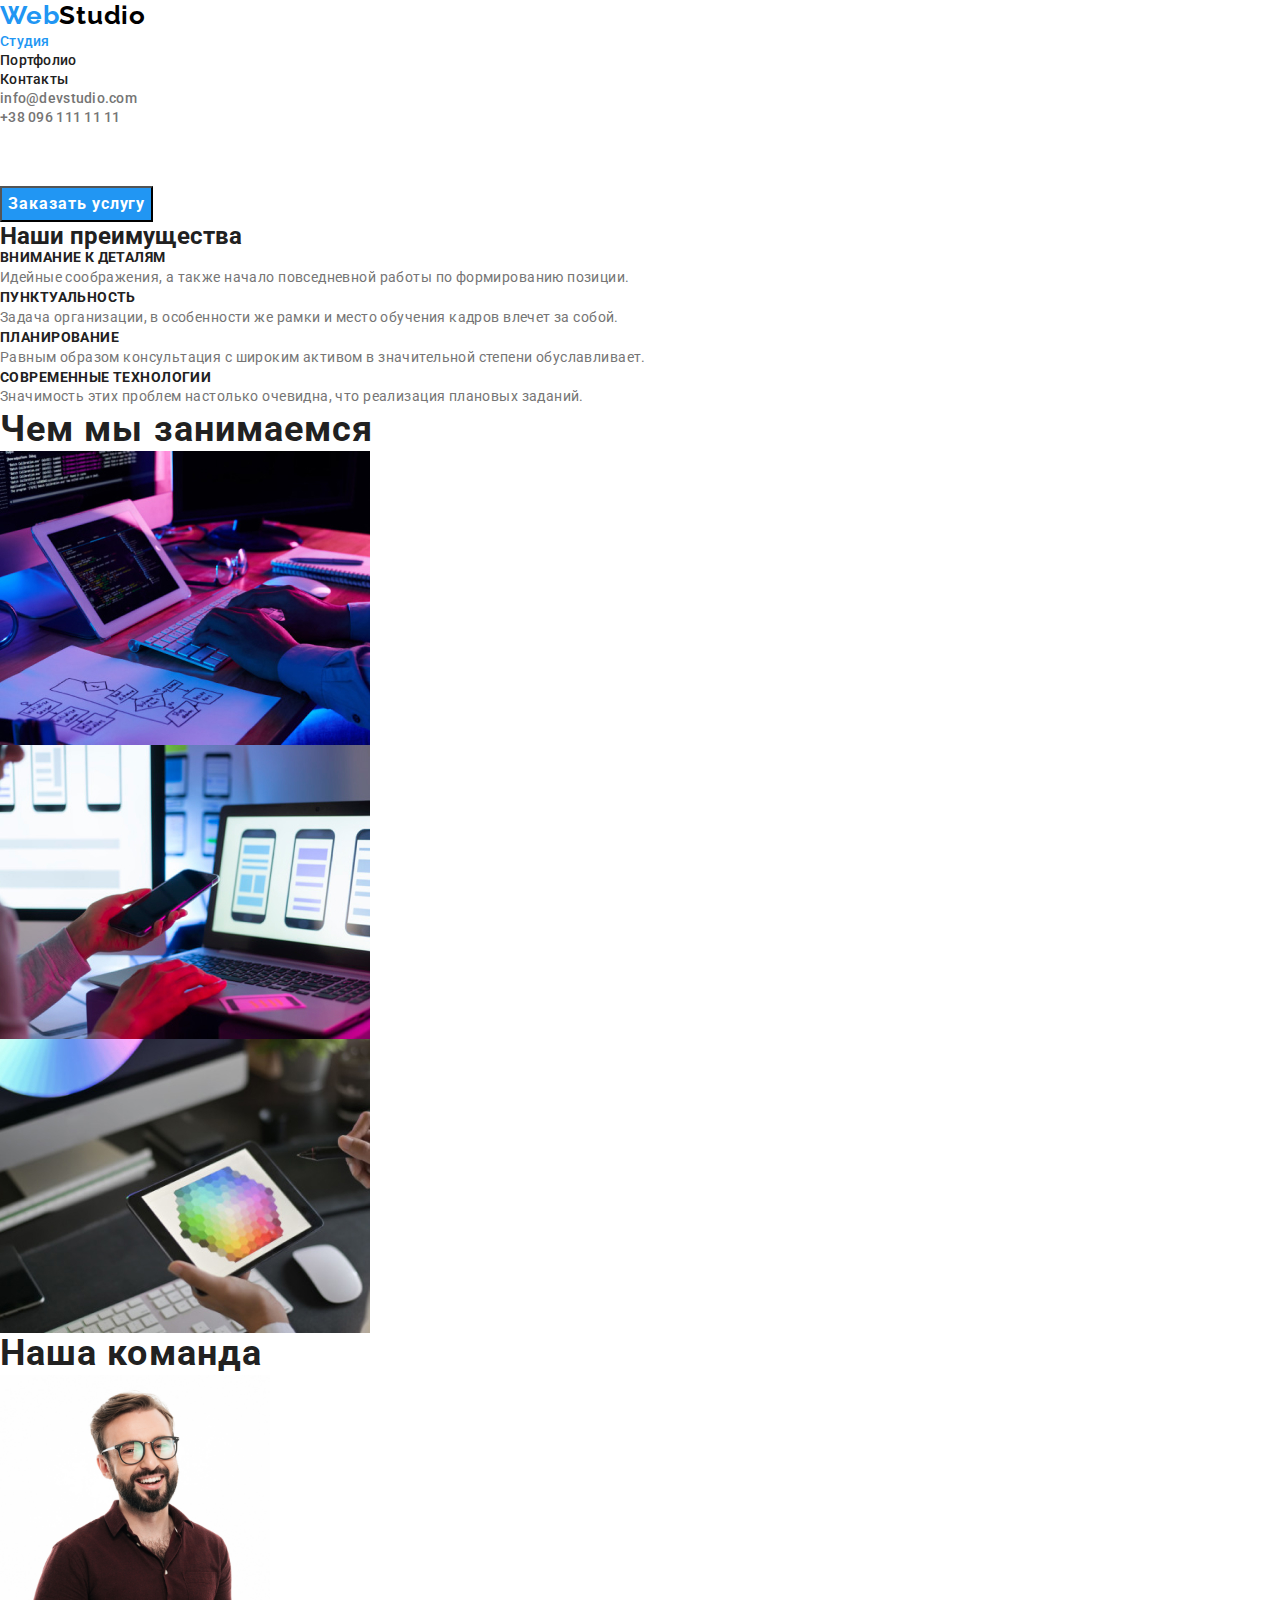
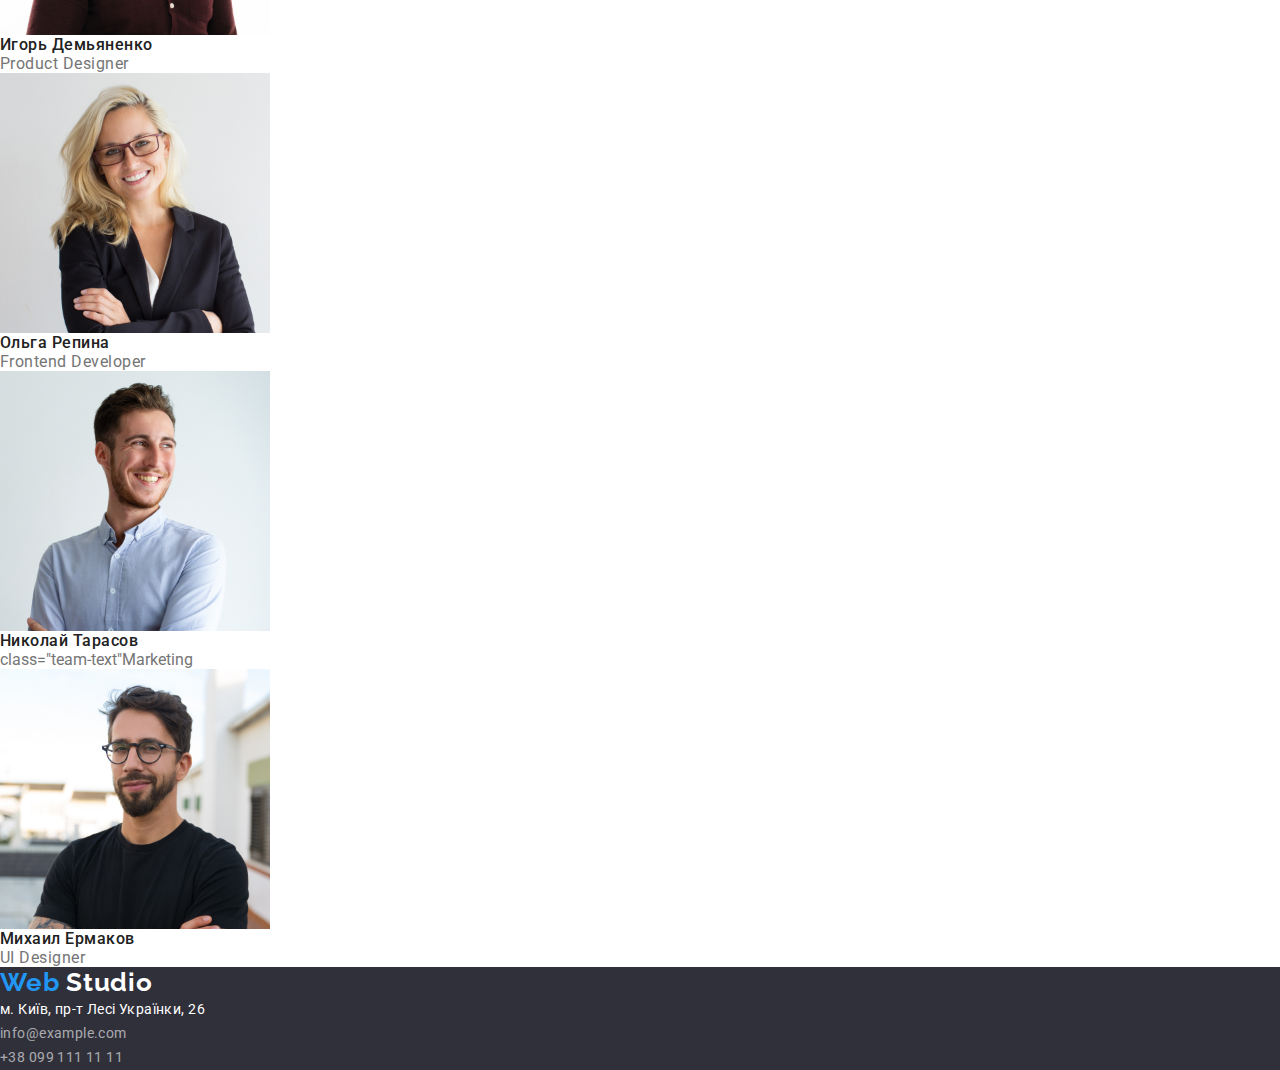
==== commit d0cf893e: "update" ====
--- a/index.html
+++ b/index.html
@@ -24,26 +24,30 @@
     <!-- header -->
     <header>
       <nav>
-        <a href=""> <span>Web</span><span> Studio</span></a>
+        <a href=""> <span class="logo">Web</span><span class="logo-header">Studio</span></a>
 
         <ul>
-          <li><a href="">Студия</a></li>
-          <li><a href="">Портфолио</a></li>
-          <li><a href="">Контакты</a></li>
+          <li class="site-list"><a class="site-link current" href="">Студия</a></li>
+          <li class="site-list"><a class="site-link" href="">Портфолио</a></li>
+          <li class="site-list"><a class="site-link" href="">Контакты</a></li>
         </ul>
       </nav>
 
       <ul>
-        <li><a href="mailto:info@devstudio.com">info@devstudio.com</a></li>
-        <li><a href="tel:+380961111111">+38 096 111 11 11</a></li>
+        <li class="contact-list">
+          <a class="contact-link" href="mailto:info@devstudio.com">info@devstudio.com</a>
+        </li>
+        <li class="contact-list">
+          <a class="contact-link" href="tel:+380961111111">+38 096 111 11 11</a>
+        </li>
       </ul>
     </header>
 
     <main>
       <!-- hero -->
       <section>
-        <h1>Эффективные решения для вашего бизнеса</h1>
-        <button type="button">Заказать услугу</button>
+        <h1 class="hero-title">Эффективные решения для вашего бизнеса</h1>
+        <button class="hero-button" type="button">Заказать услугу</button>
       </section>
 
       <!-- advantage -->
@@ -51,96 +55,86 @@
         <h2>Наши преимущества</h2>
         <ul>
           <li>
-            <h3>Внимание к деталям</h3>
-            <p>Идейные соображения, а также начало повседневной работы по формированию позиции.</p>
-          </li>
-        </ul>
-
-        <ul>
+            <h3 class="advantage-title">Внимание к деталям</h3>
+            <p class="advantage-text">Идейные соображения, а также начало повседневной работы по формированию позиции.</p>
+          </li>    
           <li>
-            <h3>Пунктуальность</h3>
-            <p>
+            <h3 class="advantage-title">Пунктуальность</h3>
+            <p class="advantage-text">
               Задача организации, в особенности же рамки и место обучения кадров влечет за собой.
             </p>
-          </li>
-        </ul>
-
-        <ul>
+          </li>        
           <li>
-            <h3>Планирование</h3>
-            <p>
+            <h3 class="advantage-title">Планирование</h3>
+            <p class="advantage-text">
               Равным образом консультация с широким активом в значительной степени обуславливает.
             </p>
-          </li>
-        </ul>
-
-        <ul>
+          </li>       
           <li>
-            <h3>Современные технологии</h3>
-            <p>Значимость этих проблем настолько очевидна, что реализация плановых заданий.</p>
-          </li>
-        </ul>
+            <h3 class="advantage-title">Современные технологии</h3>
+            <p class="advantage-text">Значимость этих проблем настолько очевидна, что реализация плановых заданий.</p>
+          </li>       
       </section>
 
       <!-- work -->
       <section>
-        <h2>Чем мы занимаемся</h2>
+        <h2 class="work-title">Чем мы занимаемся</h2>
         <ul>
           <li>
-            <a href=""><img src="." alt="" width="370" /></a>
+            <a href=""><img src="./images/img1.jpg" alt="разработка сайтов" width="370" /></a>
           </li>
           <li>
-            <a href=""><img src="" alt="" width="370" /></a>
+            <a href=""><img src="./images/img2.jpg" alt="разработка приложений" width="370" /></a>
           </li>
           <li>
-            <a href=""><img src="" alt="" width="370" /></a>
+            <a href=""><img src="./images/img3.jpg" alt="разработка макетов" width="370" /></a>
           </li>
         </ul>
       </section>
 
       <!-- team -->
       <section>
-        <h2>Наша команда</h2>
+        <h2 class="team-title">Наша команда</h2>
         <ul>
           <li>
-            <img src="" alt="" width="270" />
-            <h3>Игорь Демьяненко</h3>
-            <p>Product Designer</p>
+            <img src="./images/igor.jpg" alt="igor" width="270" />
+            <h3 class="team-persom">Игорь Демьяненко</h3>
+            <p class="team-text">Product Designer</p>
           </li>
           <li>
-            <img src="" alt="" width="270" />
-            <h3>Ольга Репина</h3>
-            <p>Frontend Developer</p>
+            <img src="./images/olga.jpg" alt="olga" width="270" />
+            <h3 class="team-persom">Ольга Репина</h3>
+            <p class="team-text">Frontend Developer</p>
           </li>
           <li>
-            <img src="" alt="" width="270" />
-            <h3>Николай Тарасов</h3>
-            <p>Marketing</p>
+            <img src="./images/nikolay.jpg" alt="nikolay" width="270" />
+            <h3 class="team-persom">Николай Тарасов</h3>
+            <p> class="team-text"Marketing</p>
           </li>
           <li>
-            <img src="" alt="" width="270" />
-            <h3>Михаил Ермаков</h3>
-            <p>UI Designer</p>
+            <img src="./images/mihail.jpg" alt="mihail" width="270" />
+            <h3 class="team-persom">Михаил Ермаков</h3>
+            <p class="team-text">UI Designer</p>
           </li>
         </ul>
       </section>
     </main>
 
     <!-- footer -->
-    <footer>
-      <a href=""> <span>Web</span><span> Studio</span></a>
+    <footer class="footer">
+      <a href=""> <span class="logo">Web</span><span class="logo-footer"> Studio</span></a>
       <address>
         <ul>
           <li>
-            <a
+            <a class="address-location"
               href="https://goo.gl/maps/CdvJLRiEL6Q8Smko8"
               target="_blank"
               rel="noopener noreferrer"
               >м. Київ, пр-т Лесі Українки, 26</a
             >
           </li>
-          <li><a href="mailto:info@devstudio.com">info@example.com</a></li>
-          <li><a href="tel:+380961111111">+38 099 111 11 11</a></li>
+          <li><a class="address-contact" href="mailto:info@devstudio.com">info@example.com</a></li>
+          <li><a class="address-contact" href="tel:+380961111111">+38 099 111 11 11</a></li>
         </ul>
       </address>
     </footer>
--- a/css/styles.css
+++ b/css/styles.css
@@ -55,6 +55,189 @@
   text-decoration: none;
 }
 
+:root {
+  --primary-text-color: #757575;
+  --heading-main-color: #212121;
+  --accent: #2196f3;
+}
+
 body {
   font-family: 'Roboto', sans-serif;
-}
+  color: #757575;
+}
+
+h1,
+h2,
+h3,
+h4,
+h5,
+h6 {
+  color: var(--heading-main-color);
+}
+
+/* header  */
+
+.logo {
+  font-family: 'Raleway';
+  font-weight: 700;
+  font-size: 26px;
+  line-height: 1.19;
+  letter-spacing: 0.03em;
+  color: #2196f3;
+}
+
+.logo-header {
+  font-family: 'Raleway';
+  font-weight: 700;
+  font-size: 26px;
+  line-height: 1.19;
+  letter-spacing: 0.03em;
+  color: #000000;
+}
+
+.logo-footer {
+  font-family: 'Raleway';
+  font-weight: 700;
+  font-size: 26px;
+  line-height: 1.19;
+  letter-spacing: 0.03em;
+  color: #ffffff;
+}
+
+.site-link {
+  font-weight: 500;
+  font-size: 14px;
+  line-height: 1.14;
+  letter-spacing: 0.02em;
+  color: var(--heading-main-color);
+}
+
+.site-list :hover,
+.site-list :focus {
+  color: var(--accent);
+}
+
+.site-link.current {
+  color: var(--accent);
+}
+
+.contact-link {
+  font-weight: 500;
+  font-size: 14px;
+  line-height: 1.14;
+  letter-spacing: 0.02em;
+  color: var(--primary-text-color);
+}
+
+.contact-list :hover,
+.contact-list :focus {
+  color: var(--accent);
+}
+
+/* main  */
+
+/* hero */
+
+.hero-title {
+  font-weight: 900;
+  font-size: 44px;
+  line-height: 1.36;
+  letter-spacing: 0.06em;
+  color: #ffffff;
+}
+
+.hero-button {
+  font-weight: 700;
+  font-size: 16px;
+  line-height: 1.88;
+  letter-spacing: 0.06em;
+  color: #ffffff;
+  background: #2196f3;
+}
+
+/* advantage */
+
+.advantage-title {
+  font-weight: 700;
+  font-size: 14px;
+  line-height: 1.14;
+  letter-spacing: 0.03em;
+  text-transform: uppercase;
+  color: var(--heading-main-color);
+}
+
+.advantage-text {
+  font-weight: 400;
+  font-size: 14px;
+  line-height: 1.71;
+  letter-spacing: 0.03em;
+}
+
+/* work */
+
+.work-title {
+  font-weight: 700;
+  font-size: 36px;
+  line-height: 1.16;
+  letter-spacing: 0.03em;
+  color: var(--heading-main-color);
+}
+
+/* team  */
+
+.team-title {
+  font-weight: 700;
+  font-size: 36px;
+  line-height: 1.16;
+  letter-spacing: 0.03em;
+  color: var(--heading-main-color);
+}
+
+.team-persom {
+  font-weight: 500;
+  font-size: 16px;
+  line-height: 1.19;
+  letter-spacing: 0.03em;
+  color: var(--heading-main-color);
+}
+
+.team-text {
+  font-weight: 400;
+  font-size: 16px;
+  line-height: 1.19;
+  letter-spacing: 0.03em;
+}
+
+/* footer  */
+
+.footer {
+  background: #2f303a;
+}
+
+.address-location {
+  font-style: normal;
+  font-weight: 400;
+  font-size: 14px;
+  line-height: 1.71;
+  letter-spacing: 0.03em;
+  color: #ffffff;
+}
+
+.address-location:hover,
+.address-location:focus {
+  color: var(--accent);
+}
+
+.address-contact {
+  font-style: normal;
+  font-weight: 400;
+  font-size: 14px;
+  line-height: 1.71;
+  letter-spacing: 0.03em;
+  color: rgba(255, 255, 255, 0.6);
+}
+
+.address-contact:hover,
+.address-contact:focus {
+  color: var(--accent);
+}
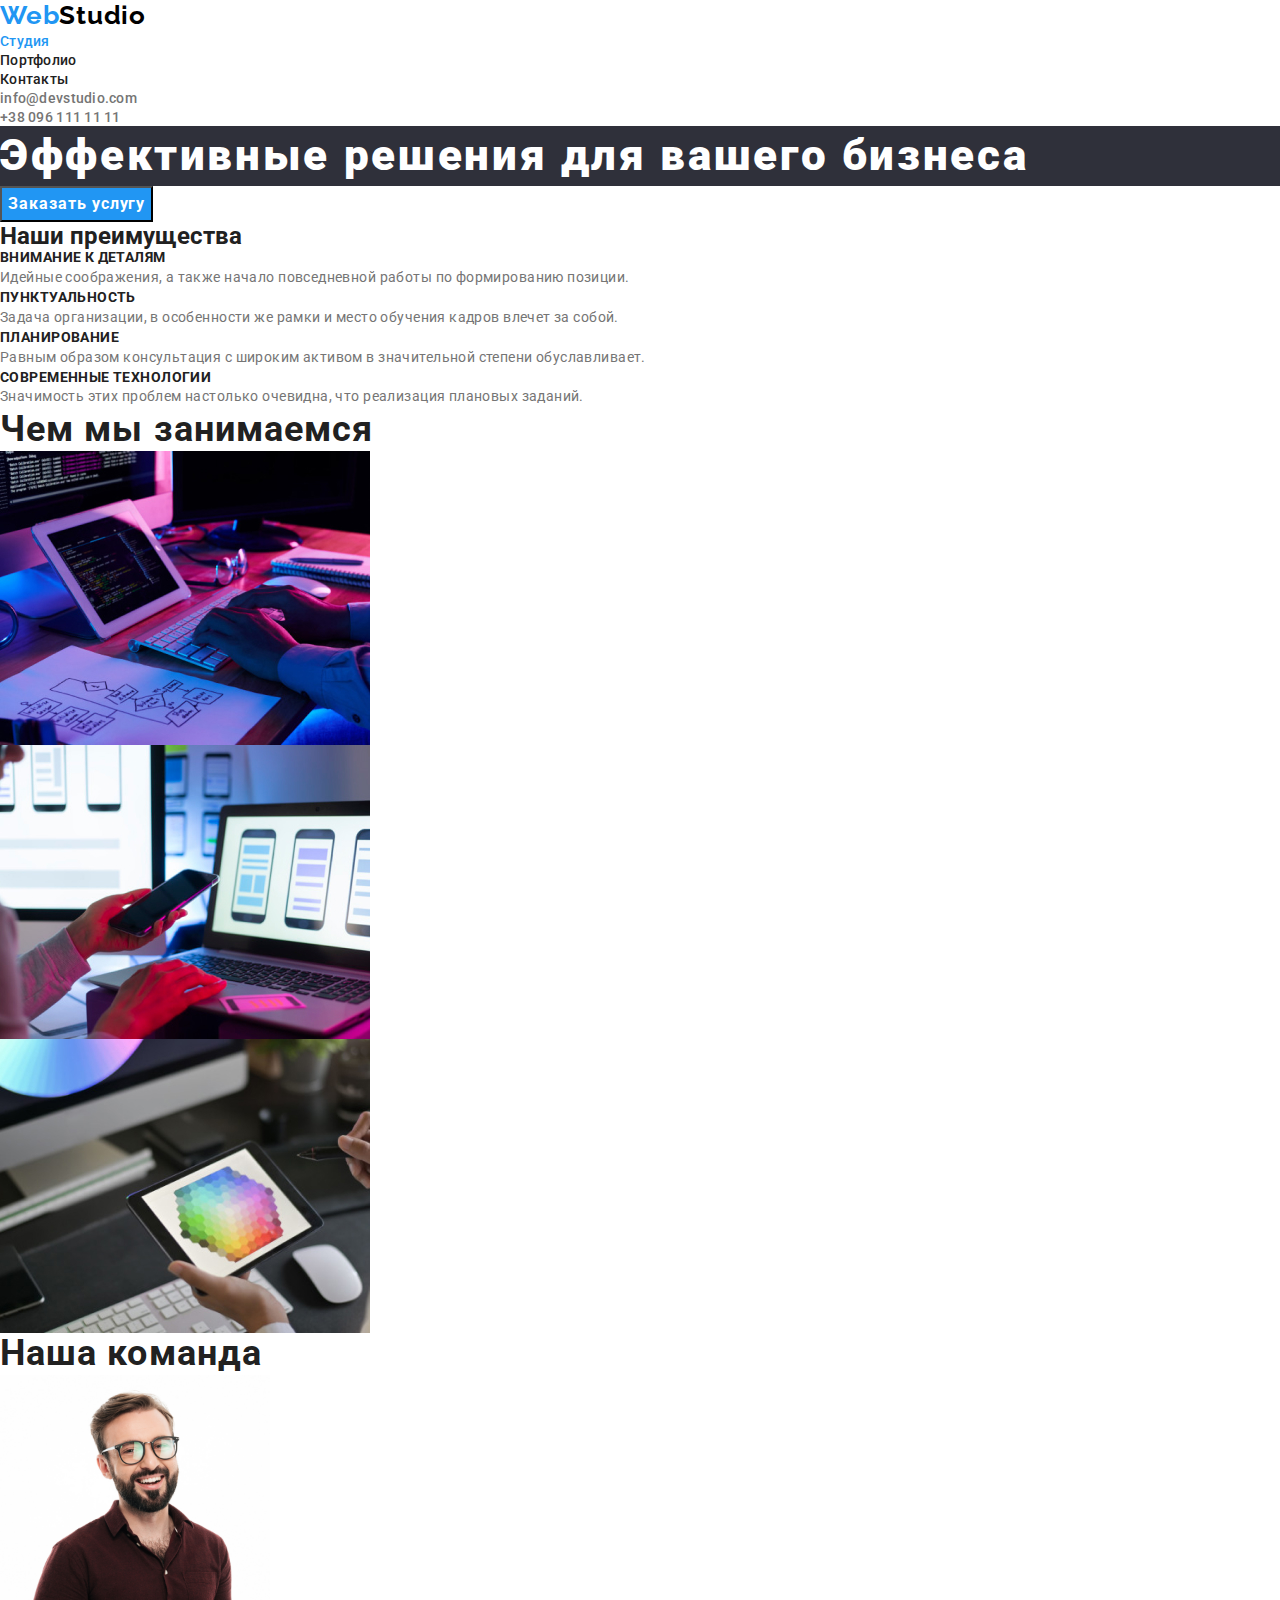
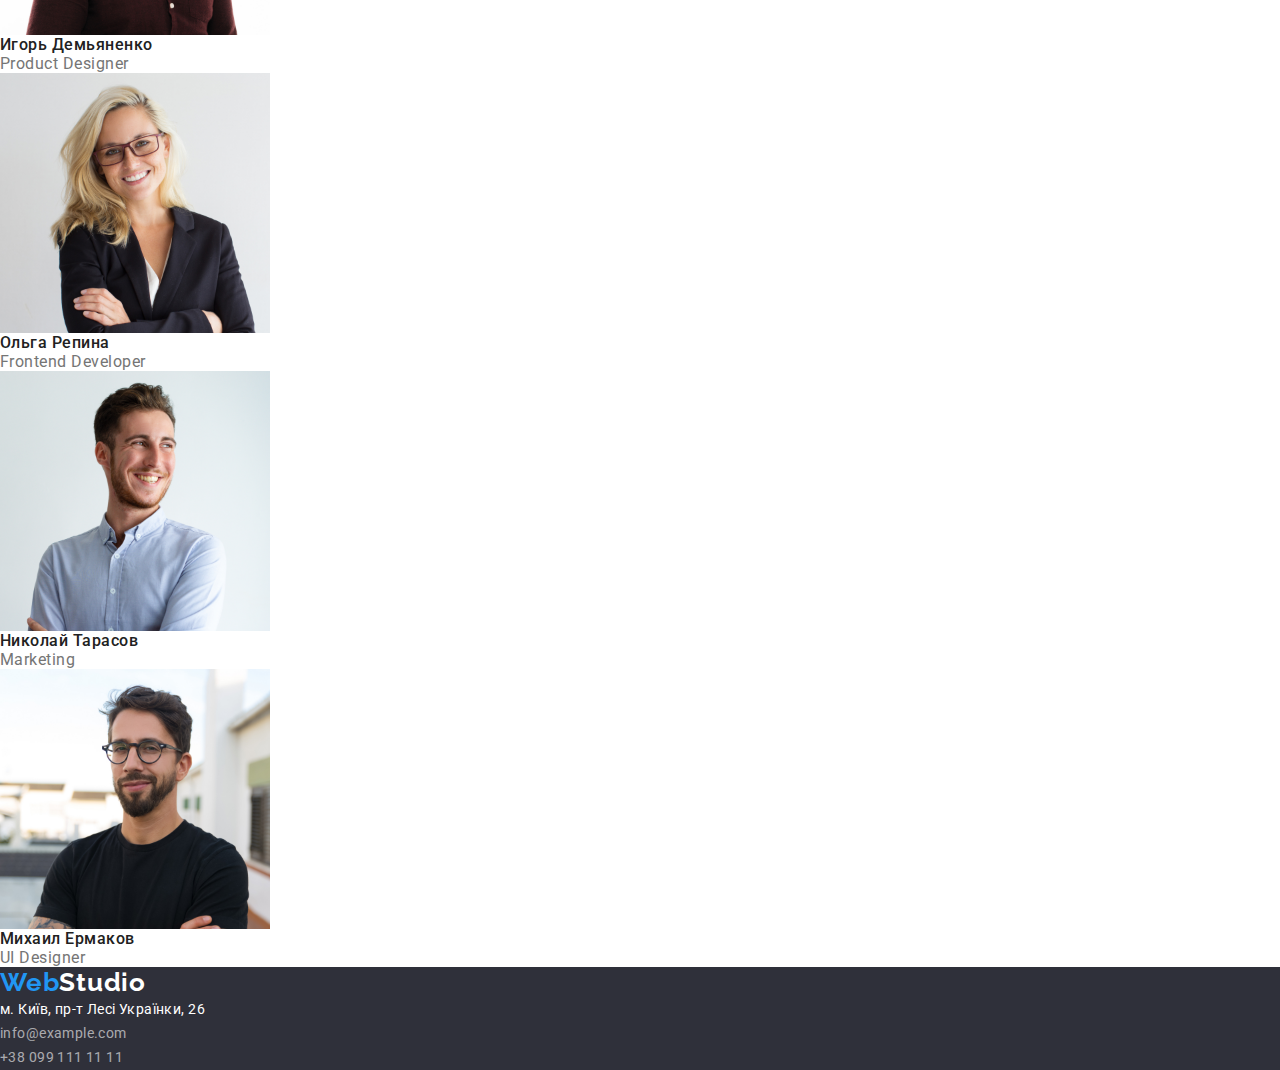
==== commit 799aa0c6: "update" ====
--- a/index.html
+++ b/index.html
@@ -27,8 +27,8 @@
         <a href=""> <span class="logo">Web</span><span class="logo-header">Studio</span></a>
 
         <ul>
-          <li class="site-list"><a class="site-link current" href="">Студия</a></li>
-          <li class="site-list"><a class="site-link" href="">Портфолио</a></li>
+          <li class="site-list"><a class="site-link current" href="./index.html">Студия</a></li>
+          <li class="site-list"><a class="site-link" href="./portfolio.html">Портфолио</a></li>
           <li class="site-list"><a class="site-link" href="">Контакты</a></li>
         </ul>
       </nav>
@@ -56,24 +56,29 @@
         <ul>
           <li>
             <h3 class="advantage-title">Внимание к деталям</h3>
-            <p class="advantage-text">Идейные соображения, а также начало повседневной работы по формированию позиции.</p>
-          </li>    
+            <p class="advantage-text">
+              Идейные соображения, а также начало повседневной работы по формированию позиции.
+            </p>
+          </li>
           <li>
             <h3 class="advantage-title">Пунктуальность</h3>
             <p class="advantage-text">
               Задача организации, в особенности же рамки и место обучения кадров влечет за собой.
             </p>
-          </li>        
+          </li>
           <li>
             <h3 class="advantage-title">Планирование</h3>
             <p class="advantage-text">
               Равным образом консультация с широким активом в значительной степени обуславливает.
             </p>
-          </li>       
+          </li>
           <li>
             <h3 class="advantage-title">Современные технологии</h3>
-            <p class="advantage-text">Значимость этих проблем настолько очевидна, что реализация плановых заданий.</p>
-          </li>       
+            <p class="advantage-text">
+              Значимость этих проблем настолько очевидна, что реализация плановых заданий.
+            </p>
+          </li>
+        </ul>
       </section>
 
       <!-- work -->
@@ -97,22 +102,22 @@
         <h2 class="team-title">Наша команда</h2>
         <ul>
           <li>
-            <img src="./images/igor.jpg" alt="igor" width="270" />
+            <img src="./images/igor.jpg" alt="Игорь" width="270" />
             <h3 class="team-persom">Игорь Демьяненко</h3>
             <p class="team-text">Product Designer</p>
           </li>
           <li>
-            <img src="./images/olga.jpg" alt="olga" width="270" />
+            <img src="./images/olga.jpg" alt="Ольга" width="270" />
             <h3 class="team-persom">Ольга Репина</h3>
             <p class="team-text">Frontend Developer</p>
           </li>
           <li>
-            <img src="./images/nikolay.jpg" alt="nikolay" width="270" />
+            <img src="./images/nikolay.jpg" alt="Николай" width="270" />
             <h3 class="team-persom">Николай Тарасов</h3>
-            <p> class="team-text"Marketing</p>
+            <p class="team-text">Marketing</p>
           </li>
           <li>
-            <img src="./images/mihail.jpg" alt="mihail" width="270" />
+            <img src="./images/mihail.jpg" alt="Михаил" width="270" />
             <h3 class="team-persom">Михаил Ермаков</h3>
             <p class="team-text">UI Designer</p>
           </li>
@@ -122,11 +127,14 @@
 
     <!-- footer -->
     <footer class="footer">
-      <a href=""> <span class="logo">Web</span><span class="logo-footer"> Studio</span></a>
+      <a href="./index.html">
+        <span class="logo">Web</span><span class="logo-footer">Studio</span></a
+      >
       <address>
         <ul>
           <li>
-            <a class="address-location"
+            <a
+              class="address-location"
               href="https://goo.gl/maps/CdvJLRiEL6Q8Smko8"
               target="_blank"
               rel="noopener noreferrer"
--- a/css/styles.css
+++ b/css/styles.css
@@ -144,12 +144,15 @@
   line-height: 1.36;
   letter-spacing: 0.06em;
   color: #ffffff;
+
+  background: #2f303a;
 }
 
 .hero-button {
   font-weight: 700;
   font-size: 16px;
   line-height: 1.88;
+  text-align: center;
   letter-spacing: 0.06em;
   color: #ffffff;
   background: #2196f3;
@@ -241,3 +244,39 @@
 .address-contact:focus {
   color: var(--accent);
 }
+
+/* portfolio */
+
+.portfolio-button {
+  font-weight: 500;
+  font-size: 16px;
+  line-height: 1.62;
+  text-align: center;
+  letter-spacing: 0.03em;
+  color: var(--heading-main-color);
+  background: #f5f4fa;
+  border-radius: 4px;
+  border-color: #f5f4fa;
+}
+
+.portfolio-button:hover,
+.portfolio-button:focus {
+  color: #ffffff;
+  background: var(--accent);
+}
+
+.portfolio-title {
+  font-weight: 700;
+  font-size: 18px;
+  line-height: 2;
+  letter-spacing: 0.06em;
+  color: var(--heading-main-color);
+}
+
+.portfolio-text {
+  font-weight: 400;
+  font-size: 16px;
+  line-height: 1.88;
+  letter-spacing: 0.03em;
+  color: var(--primary-text-color);
+}
